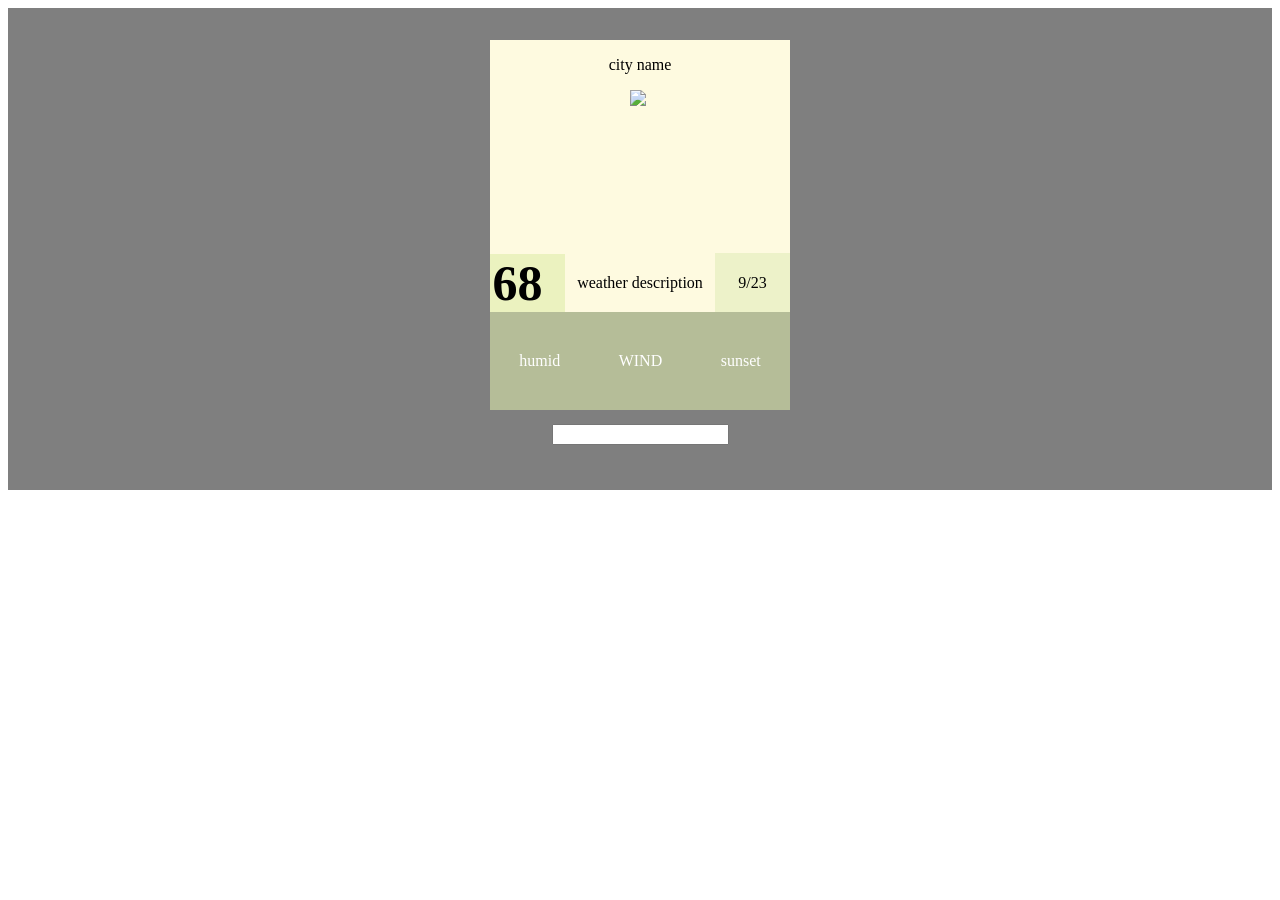
==== index.html @ d4195064 "Rename weatherapp.html to index.html" ====
<!DOCTYPE html>
<html lang="en">


<head> 
	<meta charset="UTF-8" />
	<meta name="viewport" content="width=device-width, initial-scale=1.0" />
	<link rel="stylesheet" href ="weatherapp.css" />
	<link href="weather-icons-wind.min.css" rel = "stylesheet" type="text/css"/>
	<link href="weather-icons.min.css" rel = "stylesheet" type="text/css"/>
</head>

<body>
	<div id =gray >
	<div id = card> 
		<div id = upper>
			
			<p id = cityname> city name</p>
			<div id = image> <img id=icon src = "https://openweathermap.org/payload/api/media/file/10d@2x.png"> </div>
			<div id = box2>
				<div id= temp>68<span><i class = "wi wi-fahrenheit"> </i></span></div>
				<div id=description> weather description</div>
				<div id = date> 9/23</div> 
			</div>

			<div id = lower>
				<div id = hum><span><i class = "wi wi-humidity"> </i></span><span id=hum2>humid</span></div>
				<div id = wspeed> <span> <i class = "wi wi-strong-wind"></i></span><span  id  =  wspeed2>WIND</span></div>
				<div id = sunset><span><i class = "wi wi-sunset"></i></span><span  id = sunset2>sunset</span></div>
			</div>
		</div>
		
	
	</div>
		<input type = "text" id = searchcity> 
	</div>
	<script src = "weatherapp.js"></script>
</body>
---- weatherapp.css ----
body{
	display:flex;
	justify-content:center; 
	/* box-sizing:border-box; */
	background-image:url("https://r2.chiikawawallpaper.com/wallpaper/wallpaper/4k/20250903210150_3b3ded43c00a4ef1e03bc247a437e7eb-1920.jpg");
background-size:100%;
}
#cityname{
	display:flex;
	align-items:center;
	justify-content: center;
	width:100%;
}
#gray{
	display:flex;
	justify-content:center;
	background-color:rgba(0,0,0,.5);
	width:100%;
	padding:1em;  
	align-items:center;
	flex-direction:column;
	height:450px;
}
#card {
	border-radius:50px;
	display:flex;
	width:300px;
	height:370px;
	
	background-color:white;
	
	
}

#upper {
	display:flex;
	flex-direction:column;
	background-color: #FEFAE0; 
	
	
}

#image{
	width:295px;
	height:166px;
	display:flex;
	
	justify-content: center;
}

#box2{
	display:flex;
	height:60px;
	width:300px;
	justify-content: center;
	align-items:center;
}
#temp{
	
	background-color:#ebf2bf;
	display:flex;
	justify-content: center;
	font-weight:700;
	font-size:50px;
	width:25%;
	
	
	
}
#temp span i{
	font-size:30px;
	
}
#temp span{
	
	width:20px;
}
#description{
	
	width:50%;
	
	display:flex;
	justify-content: center;
	
	

}
#date{
	height:100%;
	width:25%;
	background-color: #edf2c9;
	display:flex;
	justify-content: center;
	align-items: center; 
	
	
}

#lower{
	display:flex;
	height:100px;
	justify-content:space-evenly;
	background-color: #b5bd98; 
	color:white; 
	
}

#hum{
	display:flex;
	justify-content: center;
	align-items: center;
	flex-grow:1;
}

#wspeed{
	display:flex;
	justify-content: center;
	align-items: center;
	flex-grow:1;
}

#sunset{
	display:flex;
	justify-content: center;
	align-items: center;
	flex-grow:1;
}

#searchcity{
	margin:1em; 
}
---- weather-icons-wind.min.css ----
@font-face{font-family:weathericons;src:url(../font/weathericons-regular-webfont.eot);src:url(../font/weathericons-regular-webfont.eot?#iefix)format('embedded-opentype'),url(../font/weathericons-regular-webfont.woff2)format('woff2'),url(../font/weathericons-regular-webfont.woff)format('woff'),url(../font/weathericons-regular-webfont.ttf)format('truetype'),url(../font/weathericons-regular-webfont.svg#weather_iconsregular)format('svg');font-weight:400;font-style:normal}.wi{display:inline-block;font-family:weathericons;font-style:normal;font-weight:400;line-height:1;-webkit-font-smoothing:antialiased;-moz-osx-font-smoothing:grayscale}.wi-fw{text-align:center;width:1.4em}.wi-rotate-90{filter:progid:DXImageTransform.Microsoft.BasicImage(rotation=1);-webkit-transform:rotate(90deg);-ms-transform:rotate(90deg);transform:rotate(90deg)}.wi-rotate-180{filter:progid:DXImageTransform.Microsoft.BasicImage(rotation=2);-webkit-transform:rotate(180deg);-ms-transform:rotate(180deg);transform:rotate(180deg)}.wi-rotate-270{filter:progid:DXImageTransform.Microsoft.BasicImage(rotation=3);-webkit-transform:rotate(270deg);-ms-transform:rotate(270deg);transform:rotate(270deg)}.wi-flip-horizontal{filter:progid:DXImageTransform.Microsoft.BasicImage(rotation=0, mirror=1);-webkit-transform:scale(-1,1);-ms-transform:scale(-1,1);transform:scale(-1,1)}.wi-flip-vertical{filter:progid:DXImageTransform.Microsoft.BasicImage(rotation=2, mirror=1);-webkit-transform:scale(1,-1);-ms-transform:scale(1,-1);transform:scale(1,-1)}.wi-wind:before{content:"\f0b1"}.wi-wind.towards-0-deg{-webkit-transform:rotate(0);-moz-transform:rotate(0);-ms-transform:rotate(0);-o-transform:rotate(0);transform:rotate(0)}.wi-wind.towards-1-deg{-webkit-transform:rotate(1deg);-moz-transform:rotate(1deg);-ms-transform:rotate(1deg);-o-transform:rotate(1deg);transform:rotate(1deg)}.wi-wind.towards-2-deg{-webkit-transform:rotate(2deg);-moz-transform:rotate(2deg);-ms-transform:rotate(2deg);-o-transform:rotate(2deg);transform:rotate(2deg)}.wi-wind.towards-3-deg{-webkit-transform:rotate(3deg);-moz-transform:rotate(3deg);-ms-transform:rotate(3deg);-o-transform:rotate(3deg);transform:rotate(3deg)}.wi-wind.towards-4-deg{-webkit-transform:rotate(4deg);-moz-transform:rotate(4deg);-ms-transform:rotate(4deg);-o-transform:rotate(4deg);transform:rotate(4deg)}.wi-wind.towards-5-deg{-webkit-transform:rotate(5deg);-moz-transform:rotate(5deg);-ms-transform:rotate(5deg);-o-transform:rotate(5deg);transform:rotate(5deg)}.wi-wind.towards-6-deg{-webkit-transform:rotate(6deg);-moz-transform:rotate(6deg);-ms-transform:rotate(6deg);-o-transform:rotate(6deg);transform:rotate(6deg)}.wi-wind.towards-7-deg{-webkit-transform:rotate(7deg);-moz-transform:rotate(7deg);-ms-transform:rotate(7deg);-o-transform:rotate(7deg);transform:rotate(7deg)}.wi-wind.towards-8-deg{-webkit-transform:rotate(8deg);-moz-transform:rotate(8deg);-ms-transform:rotate(8deg);-o-transform:rotate(8deg);transform:rotate(8deg)}.wi-wind.towards-9-deg{-webkit-transform:rotate(9deg);-moz-transform:rotate(9deg);-ms-transform:rotate(9deg);-o-transform:rotate(9deg);transform:rotate(9deg)}.wi-wind.towards-10-deg{-webkit-transform:rotate(10deg);-moz-transform:rotate(10deg);-ms-transform:rotate(10deg);-o-transform:rotate(10deg);transform:rotate(10deg)}.wi-wind.towards-11-deg{-webkit-transform:rotate(11deg);-moz-transform:rotate(11deg);-ms-transform:rotate(11deg);-o-transform:rotate(11deg);transform:rotate(11deg)}.wi-wind.towards-12-deg{-webkit-transform:rotate(12deg);-moz-transform:rotate(12deg);-ms-transform:rotate(12deg);-o-transform:rotate(12deg);transform:rotate(12deg)}.wi-wind.towards-13-deg{-webkit-transform:rotate(13deg);-moz-transform:rotate(13deg);-ms-transform:rotate(13deg);-o-transform:rotate(13deg);transform:rotate(13deg)}.wi-wind.towards-14-deg{-webkit-transform:rotate(14deg);-moz-transform:rotate(14deg);-ms-transform:rotate(14deg);-o-transform:rotate(14deg);transform:rotate(14deg)}.wi-wind.towards-15-deg{-webkit-transform:rotate(15deg);-moz-transform:rotate(15deg);-ms-transform:rotate(15deg);-o-transform:rotate(15deg);transform:rotate(15deg)}.wi-wind.towards-16-deg{-webkit-transform:rotate(16deg);-moz-transform:rotate(16deg);-ms-transform:rotate(16deg);-o-transform:rotate(16deg);transform:rotate(16deg)}.wi-wind.towards-17-deg{-webkit-transform:rotate(17deg);-moz-transform:rotate(17deg);-ms-transform:rotate(17deg);-o-transform:rotate(17deg);transform:rotate(17deg)}.wi-wind.towards-18-deg{-webkit-transform:rotate(18deg);-moz-transform:rotate(18deg);-ms-transform:rotate(18deg);-o-transform:rotate(18deg);transform:rotate(18deg)}.wi-wind.towards-19-deg{-webkit-transform:rotate(19deg);-moz-transform:rotate(19deg);-ms-transform:rotate(19deg);-o-transform:rotate(19deg);transform:rotate(19deg)}.wi-wind.towards-20-deg{-webkit-transform:rotate(20deg);-moz-transform:rotate(20deg);-ms-transform:rotate(20deg);-o-transform:rotate(20deg);transform:rotate(20deg)}.wi-wind.towards-21-deg{-webkit-transform:rotate(21deg);-moz-transform:rotate(21deg);-ms-transform:rotate(21deg);-o-transform:rotate(21deg);transform:rotate(21deg)}.wi-wind.towards-22-deg{-webkit-transform:rotate(22deg);-moz-transform:rotate(22deg);-ms-transform:rotate(22deg);-o-transform:rotate(22deg);transform:rotate(22deg)}.wi-wind.towards-23-deg{-webkit-transform:rotate(23deg);-moz-transform:rotate(23deg);-ms-transform:rotate(23deg);-o-transform:rotate(23deg);transform:rotate(23deg)}.wi-wind.towards-24-deg{-webkit-transform:rotate(24deg);-moz-transform:rotate(24deg);-ms-transform:rotate(24deg);-o-transform:rotate(24deg);transform:rotate(24deg)}.wi-wind.towards-25-deg{-webkit-transform:rotate(25deg);-moz-transform:rotate(25deg);-ms-transform:rotate(25deg);-o-transform:rotate(25deg);transform:rotate(25deg)}.wi-wind.towards-26-deg{-webkit-transform:rotate(26deg);-moz-transform:rotate(26deg);-ms-transform:rotate(26deg);-o-transform:rotate(26deg);transform:rotate(26deg)}.wi-wind.towards-27-deg{-webkit-transform:rotate(27deg);-moz-transform:rotate(27deg);-ms-transform:rotate(27deg);-o-transform:rotate(27deg);transform:rotate(27deg)}.wi-wind.towards-28-deg{-webkit-transform:rotate(28deg);-moz-transform:rotate(28deg);-ms-transform:rotate(28deg);-o-transform:rotate(28deg);transform:rotate(28deg)}.wi-wind.towards-29-deg{-webkit-transform:rotate(29deg);-moz-transform:rotate(29deg);-ms-transform:rotate(29deg);-o-transform:rotate(29deg);transform:rotate(29deg)}.wi-wind.towards-30-deg{-webkit-transform:rotate(30deg);-moz-transform:rotate(30deg);-ms-transform:rotate(30deg);-o-transform:rotate(30deg);transform:rotate(30deg)}.wi-wind.towards-31-deg{-webkit-transform:rotate(31deg);-moz-transform:rotate(31deg);-ms-transform:rotate(31deg);-o-transform:rotate(31deg);transform:rotate(31deg)}.wi-wind.towards-32-deg{-webkit-transform:rotate(32deg);-moz-transform:rotate(32deg);-ms-transform:rotate(32deg);-o-transform:rotate(32deg);transform:rotate(32deg)}.wi-wind.towards-33-deg{-webkit-transform:rotate(33deg);-moz-transform:rotate(33deg);-ms-transform:rotate(33deg);-o-transform:rotate(33deg);transform:rotate(33deg)}.wi-wind.towards-34-deg{-webkit-transform:rotate(34deg);-moz-transform:rotate(34deg);-ms-transform:rotate(34deg);-o-transform:rotate(34deg);transform:rotate(34deg)}.wi-wind.towards-35-deg{-webkit-transform:rotate(35deg);-moz-transform:rotate(35deg);-ms-transform:rotate(35deg);-o-transform:rotate(35deg);transform:rotate(35deg)}.wi-wind.towards-36-deg{-webkit-transform:rotate(36deg);-moz-transform:rotate(36deg);-ms-transform:rotate(36deg);-o-transform:rotate(36deg);transform:rotate(36deg)}.wi-wind.towards-37-deg{-webkit-transform:rotate(37deg);-moz-transform:rotate(37deg);-ms-transform:rotate(37deg);-o-transform:rotate(37deg);transform:rotate(37deg)}.wi-wind.towards-38-deg{-webkit-transform:rotate(38deg);-moz-transform:rotate(38deg);-ms-transform:rotate(38deg);-o-transform:rotate(38deg);transform:rotate(38deg)}.wi-wind.towards-39-deg{-webkit-transform:rotate(39deg);-moz-transform:rotate(39deg);-ms-transform:rotate(39deg);-o-transform:rotate(39deg);transform:rotate(39deg)}.wi-wind.towards-40-deg{-webkit-transform:rotate(40deg);-moz-transform:rotate(40deg);-ms-transform:rotate(40deg);-o-transform:rotate(40deg);transform:rotate(40deg)}.wi-wind.towards-41-deg{-webkit-transform:rotate(41deg);-moz-transform:rotate(41deg);-ms-transform:rotate(41deg);-o-transform:rotate(41deg);transform:rotate(41deg)}.wi-wind.towards-42-deg{-webkit-transform:rotate(42deg);-moz-transform:rotate(42deg);-ms-transform:rotate(42deg);-o-transform:rotate(42deg);transform:rotate(42deg)}.wi-wind.towards-43-deg{-webkit-transform:rotate(43deg);-moz-transform:rotate(43deg);-ms-transform:rotate(43deg);-o-transform:rotate(43deg);transform:rotate(43deg)}.wi-wind.towards-44-deg{-webkit-transform:rotate(44deg);-moz-transform:rotate(44deg);-ms-transform:rotate(44deg);-o-transform:rotate(44deg);transform:rotate(44deg)}.wi-wind.towards-45-deg{-webkit-transform:rotate(45deg);-moz-transform:rotate(45deg);-ms-transform:rotate(45deg);-o-transform:rotate(45deg);transform:rotate(45deg)}.wi-wind.towards-46-deg{-webkit-transform:rotate(46deg);-moz-transform:rotate(46deg);-ms-transform:rotate(46deg);-o-transform:rotate(46deg);transform:rotate(46deg)}.wi-wind.towards-47-deg{-webkit-transform:rotate(47deg);-moz-transform:rotate(47deg);-ms-transform:rotate(47deg);-o-transform:rotate(47deg);transform:rotate(47deg)}.wi-wind.towards-48-deg{-webkit-transform:rotate(48deg);-moz-transform:rotate(48deg);-ms-transform:rotate(48deg);-o-transform:rotate(48deg);transform:rotate(48deg)}.wi-wind.towards-49-deg{-webkit-transform:rotate(49deg);-moz-transform:rotate(49deg);-ms-transform:rotate(49deg);-o-transform:rotate(49deg);transform:rotate(49deg)}.wi-wind.towards-50-deg{-webkit-transform:rotate(50deg);-moz-transform:rotate(50deg);-ms-transform:rotate(50deg);-o-transform:rotate(50deg);transform:rotate(50deg)}.wi-wind.towards-51-deg{-webkit-transform:rotate(51deg);-moz-transform:rotate(51deg);-ms-transform:rotate(51deg);-o-transform:rotate(51deg);transform:rotate(51deg)}.wi-wind.towards-52-deg{-webkit-transform:rotate(52deg);-moz-transform:rotate(52deg);-ms-transform:rotate(52deg);-o-transform:rotate(52deg);transform:rotate(52deg)}.wi-wind.towards-53-deg{-webkit-transform:rotate(53deg);-moz-transform:rotate(53deg);-ms-transform:rotate(53deg);-o-transform:rotate(53deg);transform:rotate(53deg)}.wi-wind.towards-54-deg{-webkit-transform:rotate(54deg);-moz-transform:rotate(54deg);-ms-transform:rotate(54deg);-o-transform:rotate(54deg);transform:rotate(54deg)}.wi-wind.towards-55-deg{-webkit-transform:rotate(55deg);-moz-transform:rotate(55deg);-ms-transform:rotate(55deg);-o-transform:rotate(55deg);transform:rotate(55deg)}.wi-wind.towards-56-deg{-webkit-transform:rotate(56deg);-moz-transform:rotate(56deg);-ms-transform:rotate(56deg);-o-transform:rotate(56deg);transform:rotate(56deg)}.wi-wind.towards-57-deg{-webkit-transform:rotate(57deg);-moz-transform:rotate(57deg);-ms-transform:rotate(57deg);-o-transform:rotate(57deg);transform:rotate(57deg)}.wi-wind.towards-58-deg{-webkit-transform:rotate(58deg);-moz-transform:rotate(58deg);-ms-transform:rotate(58deg);-o-transform:rotate(58deg);transform:rotate(58deg)}.wi-wind.towards-59-deg{-webkit-transform:rotate(59deg);-moz-transform:rotate(59deg);-ms-transform:rotate(59deg);-o-transform:rotate(59deg);transform:rotate(59deg)}.wi-wind.towards-60-deg{-webkit-transform:rotate(60deg);-moz-transform:rotate(60deg);-ms-transform:rotate(60deg);-o-transform:rotate(60deg);transform:rotate(60deg)}.wi-wind.towards-61-deg{-webkit-transform:rotate(61deg);-moz-transform:rotate(61deg);-ms-transform:rotate(61deg);-o-transform:rotate(61deg);transform:rotate(61deg)}.wi-wind.towards-62-deg{-webkit-transform:rotate(62deg);-moz-transform:rotate(62deg);-ms-transform:rotate(62deg);-o-transform:rotate(62deg);transform:rotate(62deg)}.wi-wind.towards-63-deg{-webkit-transform:rotate(63deg);-moz-transform:rotate(63deg);-ms-transform:rotate(63deg);-o-transform:rotate(63deg);transform:rotate(63deg)}.wi-wind.towards-64-deg{-webkit-transform:rotate(64deg);-moz-transform:rotate(64deg);-ms-transform:rotate(64deg);-o-transform:rotate(64deg);transform:rotate(64deg)}.wi-wind.towards-65-deg{-webkit-transform:rotate(65deg);-moz-transform:rotate(65deg);-ms-transform:rotate(65deg);-o-transform:rotate(65deg);transform:rotate(65deg)}.wi-wind.towards-66-deg{-webkit-transform:rotate(66deg);-moz-transform:rotate(66deg);-ms-transform:rotate(66deg);-o-transform:rotate(66deg);transform:rotate(66deg)}.wi-wind.towards-67-deg{-webkit-transform:rotate(67deg);-moz-transform:rotate(67deg);-ms-transform:rotate(67deg);-o-transform:rotate(67deg);transform:rotate(67deg)}.wi-wind.towards-68-deg{-webkit-transform:rotate(68deg);-moz-transform:rotate(68deg);-ms-transform:rotate(68deg);-o-transform:rotate(68deg);transform:rotate(68deg)}.wi-wind.towards-69-deg{-webkit-transform:rotate(69deg);-moz-transform:rotate(69deg);-ms-transform:rotate(69deg);-o-transform:rotate(69deg);transform:rotate(69deg)}.wi-wind.towards-70-deg{-webkit-transform:rotate(70deg);-moz-transform:rotate(70deg);-ms-transform:rotate(70deg);-o-transform:rotate(70deg);transform:rotate(70deg)}.wi-wind.towards-71-deg{-webkit-transform:rotate(71deg);-moz-transform:rotate(71deg);-ms-transform:rotate(71deg);-o-transform:rotate(71deg);transform:rotate(71deg)}.wi-wind.towards-72-deg{-webkit-transform:rotate(72deg);-moz-transform:rotate(72deg);-ms-transform:rotate(72deg);-o-transform:rotate(72deg);transform:rotate(72deg)}.wi-wind.towards-73-deg{-webkit-transform:rotate(73deg);-moz-transform:rotate(73deg);-ms-transform:rotate(73deg);-o-transform:rotate(73deg);transform:rotate(73deg)}.wi-wind.towards-74-deg{-webkit-transform:rotate(74deg);-moz-transform:rotate(74deg);-ms-transform:rotate(74deg);-o-transform:rotate(74deg);transform:rotate(74deg)}.wi-wind.towards-75-deg{-webkit-transform:rotate(75deg);-moz-transform:rotate(75deg);-ms-transform:rotate(75deg);-o-transform:rotate(75deg);transform:rotate(75deg)}.wi-wind.towards-76-deg{-webkit-transform:rotate(76deg);-moz-transform:rotate(76deg);-ms-transform:rotate(76deg);-o-transform:rotate(76deg);transform:rotate(76deg)}.wi-wind.towards-77-deg{-webkit-transform:rotate(77deg);-moz-transform:rotate(77deg);-ms-transform:rotate(77deg);-o-transform:rotate(77deg);transform:rotate(77deg)}.wi-wind.towards-78-deg{-webkit-transform:rotate(78deg);-moz-transform:rotate(78deg);-ms-transform:rotate(78deg);-o-transform:rotate(78deg);transform:rotate(78deg)}.wi-wind.towards-79-deg{-webkit-transform:rotate(79deg);-moz-transform:rotate(79deg);-ms-transform:rotate(79deg);-o-transform:rotate(79deg);transform:rotate(79deg)}.wi-wind.towards-80-deg{-webkit-transform:rotate(80deg);-moz-transform:rotate(80deg);-ms-transform:rotate(80deg);-o-transform:rotate(80deg);transform:rotate(80deg)}.wi-wind.towards-81-deg{-webkit-transform:rotate(81deg);-moz-transform:rotate(81deg);-ms-transform:rotate(81deg);-o-transform:rotate(81deg);transform:rotate(81deg)}.wi-wind.towards-82-deg{-webkit-transform:rotate(82deg);-moz-transform:rotate(82deg);-ms-transform:rotate(82deg);-o-transform:rotate(82deg);transform:rotate(82deg)}.wi-wind.towards-83-deg{-webkit-transform:rotate(83deg);-moz-transform:rotate(83deg);-ms-transform:rotate(83deg);-o-transform:rotate(83deg);transform:rotate(83deg)}.wi-wind.towards-84-deg{-webkit-transform:rotate(84deg);-moz-transform:rotate(84deg);-ms-transform:rotate(84deg);-o-transform:rotate(84deg);transform:rotate(84deg)}.wi-wind.towards-85-deg{-webkit-transform:rotate(85deg);-moz-transform:rotate(85deg);-ms-transform:rotate(85deg);-o-transform:rotate(85deg);transform:rotate(85deg)}.wi-wind.towards-86-deg{-webkit-transform:rotate(86deg);-moz-transform:rotate(86deg);-ms-transform:rotate(86deg);-o-transform:rotate(86deg);transform:rotate(86deg)}.wi-wind.towards-87-deg{-webkit-transform:rotate(87deg);-moz-transform:rotate(87deg);-ms-transform:rotate(87deg);-o-transform:rotate(87deg);transform:rotate(87deg)}.wi-wind.towards-88-deg{-webkit-transform:rotate(88deg);-moz-transform:rotate(88deg);-ms-transform:rotate(88deg);-o-transform:rotate(88deg);transform:rotate(88deg)}.wi-wind.towards-89-deg{-webkit-transform:rotate(89deg);-moz-transform:rotate(89deg);-ms-transform:rotate(89deg);-o-transform:rotate(89deg);transform:rotate(89deg)}.wi-wind.towards-90-deg{-webkit-transform:rotate(90deg);-moz-transform:rotate(90deg);-ms-transform:rotate(90deg);-o-transform:rotate(90deg);transform:rotate(90deg)}.wi-wind.towards-91-deg{-webkit-transform:rotate(91deg);-moz-transform:rotate(91deg);-ms-transform:rotate(91deg);-o-transform:rotate(91deg);transform:rotate(91deg)}.wi-wind.towards-92-deg{-webkit-transform:rotate(92deg);-moz-transform:rotate(92deg);-ms-transform:rotate(92deg);-o-transform:rotate(92deg);transform:rotate(92deg)}.wi-wind.towards-93-deg{-webkit-transform:rotate(93deg);-moz-transform:rotate(93deg);-ms-transform:rotate(93deg);-o-transform:rotate(93deg);transform:rotate(93deg)}.wi-wind.towards-94-deg{-webkit-transform:rotate(94deg);-moz-transform:rotate(94deg);-ms-transform:rotate(94deg);-o-transform:rotate(94deg);transform:rotate(94deg)}.wi-wind.towards-95-deg{-webkit-transform:rotate(95deg);-moz-transform:rotate(95deg);-ms-transform:rotate(95deg);-o-transform:rotate(95deg);transform:rotate(95deg)}.wi-wind.towards-96-deg{-webkit-transform:rotate(96deg);-moz-transform:rotate(96deg);-ms-transform:rotate(96deg);-o-transform:rotate(96deg);transform:rotate(96deg)}.wi-wind.towards-97-deg{-webkit-transform:rotate(97deg);-moz-transform:rotate(97deg);-ms-transform:rotate(97deg);-o-transform:rotate(97deg);transform:rotate(97deg)}.wi-wind.towards-98-deg{-webkit-transform:rotate(98deg);-moz-transform:rotate(98deg);-ms-transform:rotate(98deg);-o-transform:rotate(98deg);transform:rotate(98deg)}.wi-wind.towards-99-deg{-webkit-transform:rotate(99deg);-moz-transform:rotate(99deg);-ms-transform:rotate(99deg);-o-transform:rotate(99deg);transform:rotate(99deg)}.wi-wind.towards-100-deg{-webkit-transform:rotate(100deg);-moz-transform:rotate(100deg);-ms-transform:rotate(100deg);-o-transform:rotate(100deg);transform:rotate(100deg)}.wi-wind.towards-101-deg{-webkit-transform:rotate(101deg);-moz-transform:rotate(101deg);-ms-transform:rotate(101deg);-o-transform:rotate(101deg);transform:rotate(101deg)}.wi-wind.towards-102-deg{-webkit-transform:rotate(102deg);-moz-transform:rotate(102deg);-ms-transform:rotate(102deg);-o-transform:rotate(102deg);transform:rotate(102deg)}.wi-wind.towards-103-deg{-webkit-transform:rotate(103deg);-moz-transform:rotate(103deg);-ms-transform:rotate(103deg);-o-transform:rotate(103deg);transform:rotate(103deg)}.wi-wind.towards-104-deg{-webkit-transform:rotate(104deg);-moz-transform:rotate(104deg);-ms-transform:rotate(104deg);-o-transform:rotate(104deg);transform:rotate(104deg)}.wi-wind.towards-105-deg{-webkit-transform:rotate(105deg);-moz-transform:rotate(105deg);-ms-transform:rotate(105deg);-o-transform:rotate(105deg);transform:rotate(105deg)}.wi-wind.towards-106-deg{-webkit-transform:rotate(106deg);-moz-transform:rotate(106deg);-ms-transform:rotate(106deg);-o-transform:rotate(106deg);transform:rotate(106deg)}.wi-wind.towards-107-deg{-webkit-transform:rotate(107deg);-moz-transform:rotate(107deg);-ms-transform:rotate(107deg);-o-transform:rotate(107deg);transform:rotate(107deg)}.wi-wind.towards-108-deg{-webkit-transform:rotate(108deg);-moz-transform:rotate(108deg);-ms-transform:rotate(108deg);-o-transform:rotate(108deg);transform:rotate(108deg)}.wi-wind.towards-109-deg{-webkit-transform:rotate(109deg);-moz-transform:rotate(109deg);-ms-transform:rotate(109deg);-o-transform:rotate(109deg);transform:rotate(109deg)}.wi-wind.towards-110-deg{-webkit-transform:rotate(110deg);-moz-transform:rotate(110deg);-ms-transform:rotate(110deg);-o-transform:rotate(110deg);transform:rotate(110deg)}.wi-wind.towards-111-deg{-webkit-transform:rotate(111deg);-moz-transform:rotate(111deg);-ms-transform:rotate(111deg);-o-transform:rotate(111deg);transform:rotate(111deg)}.wi-wind.towards-112-deg{-webkit-transform:rotate(112deg);-moz-transform:rotate(112deg);-ms-transform:rotate(112deg);-o-transform:rotate(112deg);transform:rotate(112deg)}.wi-wind.towards-113-deg{-webkit-transform:rotate(113deg);-moz-transform:rotate(113deg);-ms-transform:rotate(113deg);-o-transform:rotate(113deg);transform:rotate(113deg)}.wi-wind.towards-114-deg{-webkit-transform:rotate(114deg);-moz-transform:rotate(114deg);-ms-transform:rotate(114deg);-o-transform:rotate(114deg);transform:rotate(114deg)}.wi-wind.towards-115-deg{-webkit-transform:rotate(115deg);-moz-transform:rotate(115deg);-ms-transform:rotate(115deg);-o-transform:rotate(115deg);transform:rotate(115deg)}.wi-wind.towards-116-deg{-webkit-transform:rotate(116deg);-moz-transform:rotate(116deg);-ms-transform:rotate(116deg);-o-transform:rotate(116deg);transform:rotate(116deg)}.wi-wind.towards-117-deg{-webkit-transform:rotate(117deg);-moz-transform:rotate(117deg);-ms-transform:rotate(117deg);-o-transform:rotate(117deg);transform:rotate(117deg)}.wi-wind.towards-118-deg{-webkit-transform:rotate(118deg);-moz-transform:rotate(118deg);-ms-transform:rotate(118deg);-o-transform:rotate(118deg);transform:rotate(118deg)}.wi-wind.towards-119-deg{-webkit-transform:rotate(119deg);-moz-transform:rotate(119deg);-ms-transform:rotate(119deg);-o-transform:rotate(119deg);transform:rotate(119deg)}.wi-wind.towards-120-deg{-webkit-transform:rotate(120deg);-moz-transform:rotate(120deg);-ms-transform:rotate(120deg);-o-transform:rotate(120deg);transform:rotate(120deg)}.wi-wind.towards-121-deg{-webkit-transform:rotate(121deg);-moz-transform:rotate(121deg);-ms-transform:rotate(121deg);-o-transform:rotate(121deg);transform:rotate(121deg)}.wi-wind.towards-122-deg{-webkit-transform:rotate(122deg);-moz-transform:rotate(122deg);-ms-transform:rotate(122deg);-o-transform:rotate(122deg);transform:rotate(122deg)}.wi-wind.towards-123-deg{-webkit-transform:rotate(123deg);-moz-transform:rotate(123deg);-ms-transform:rotate(123deg);-o-transform:rotate(123deg);transform:rotate(123deg)}.wi-wind.towards-124-deg{-webkit-transform:rotate(124deg);-moz-transform:rotate(124deg);-ms-transform:rotate(124deg);-o-transform:rotate(124deg);transform:rotate(124deg)}.wi-wind.towards-125-deg{-webkit-transform:rotate(125deg);-moz-transform:rotate(125deg);-ms-transform:rotate(125deg);-o-transform:rotate(125deg);transform:rotate(125deg)}.wi-wind.towards-126-deg{-webkit-transform:rotate(126deg);-moz-transform:rotate(126deg);-ms-transform:rotate(126deg);-o-transform:rotate(126deg);transform:rotate(126deg)}.wi-wind.towards-127-deg{-webkit-transform:rotate(127deg);-moz-transform:rotate(127deg);-ms-transform:rotate(127deg);-o-transform:rotate(127deg);transform:rotate(127deg)}.wi-wind.towards-128-deg{-webkit-transform:rotate(128deg);-moz-transform:rotate(128deg);-ms-transform:rotate(128deg);-o-transform:rotate(128deg);transform:rotate(128deg)}.wi-wind.towards-129-deg{-webkit-transform:rotate(129deg);-moz-transform:rotate(129deg);-ms-transform:rotate(129deg);-o-transform:rotate(129deg);transform:rotate(129deg)}.wi-wind.towards-130-deg{-webkit-transform:rotate(130deg);-moz-transform:rotate(130deg);-ms-transform:rotate(130deg);-o-transform:rotate(130deg);transform:rotate(130deg)}.wi-wind.towards-131-deg{-webkit-transform:rotate(131deg);-moz-transform:rotate(131deg);-ms-transform:rotate(131deg);-o-transform:rotate(131deg);transform:rotate(131deg)}.wi-wind.towards-132-deg{-webkit-transform:rotate(132deg);-moz-transform:rotate(132deg);-ms-transform:rotate(132deg);-o-transform:rotate(132deg);transform:rotate(132deg)}.wi-wind.towards-133-deg{-webkit-transform:rotate(133deg);-moz-transform:rotate(133deg);-ms-transform:rotate(133deg);-o-transform:rotate(133deg);transform:rotate(133deg)}.wi-wind.towards-134-deg{-webkit-transform:rotate(134deg);-moz-transform:rotate(134deg);-ms-transform:rotate(134deg);-o-transform:rotate(134deg);transform:rotate(134deg)}.wi-wind.towards-135-deg{-webkit-transform:rotate(135deg);-moz-transform:rotate(135deg);-ms-transform:rotate(135deg);-o-transform:rotate(135deg);transform:rotate(135deg)}.wi-wind.towards-136-deg{-webkit-transform:rotate(136deg);-moz-transform:rotate(136deg);-ms-transform:rotate(136deg);-o-transform:rotate(136deg);transform:rotate(136deg)}.wi-wind.towards-137-deg{-webkit-transform:rotate(137deg);-moz-transform:rotate(137deg);-ms-transform:rotate(137deg);-o-transform:rotate(137deg);transform:rotate(137deg)}.wi-wind.towards-138-deg{-webkit-transform:rotate(138deg);-moz-transform:rotate(138deg);-ms-transform:rotate(138deg);-o-transform:rotate(138deg);transform:rotate(138deg)}.wi-wind.towards-139-deg{-webkit-transform:rotate(139deg);-moz-transform:rotate(139deg);-ms-transform:rotate(139deg);-o-transform:rotate(139deg);transform:rotate(139deg)}.wi-wind.towards-140-deg{-webkit-transform:rotate(140deg);-moz-transform:rotate(140deg);-ms-transform:rotate(140deg);-o-transform:rotate(140deg);transform:rotate(140deg)}.wi-wind.towards-141-deg{-webkit-transform:rotate(141deg);-moz-transform:rotate(141deg);-ms-transform:rotate(141deg);-o-transform:rotate(141deg);transform:rotate(141deg)}.wi-wind.towards-142-deg{-webkit-transform:rotate(142deg);-moz-transform:rotate(142deg);-ms-transform:rotate(142deg);-o-transform:rotate(142deg);transform:rotate(142deg)}.wi-wind.towards-143-deg{-webkit-transform:rotate(143deg);-moz-transform:rotate(143deg);-ms-transform:rotate(143deg);-o-transform:rotate(143deg);transform:rotate(143deg)}.wi-wind.towards-144-deg{-webkit-transform:rotate(144deg);-moz-transform:rotate(144deg);-ms-transform:rotate(144deg);-o-transform:rotate(144deg);transform:rotate(144deg)}.wi-wind.towards-145-deg{-webkit-transform:rotate(145deg);-moz-transform:rotate(145deg);-ms-transform:rotate(145deg);-o-transform:rotate(145deg);transform:rotate(145deg)}.wi-wind.towards-146-deg{-webkit-transform:rotate(146deg);-moz-transform:rotate(146deg);-ms-transform:rotate(146deg);-o-transform:rotate(146deg);transform:rotate(146deg)}.wi-wind.towards-147-deg{-webkit-transform:rotate(147deg);-moz-transform:rotate(147deg);-ms-transform:rotate(147deg);-o-transform:rotate(147deg);transform:rotate(147deg)}.wi-wind.towards-148-deg{-webkit-transform:rotate(148deg);-moz-transform:rotate(148deg);-ms-transform:rotate(148deg);-o-transform:rotate(148deg);transform:rotate(148deg)}.wi-wind.towards-149-deg{-webkit-transform:rotate(149deg);-moz-transform:rotate(149deg);-ms-transform:rotate(149deg);-o-transform:rotate(149deg);transform:rotate(149deg)}.wi-wind.towards-150-deg{-webkit-transform:rotate(150deg);-moz-transform:rotate(150deg);-ms-transform:rotate(150deg);-o-transform:rotate(150deg);transform:rotate(150deg)}.wi-wind.towards-151-deg{-webkit-transform:rotate(151deg);-moz-transform:rotate(151deg);-ms-transform:rotate(151deg);-o-transform:rotate(151deg);transform:rotate(151deg)}.wi-wind.towards-152-deg{-webkit-transform:rotate(152deg);-moz-transform:rotate(152deg);-ms-transform:rotate(152deg);-o-transform:rotate(152deg);transform:rotate(152deg)}.wi-wind.towards-153-deg{-webkit-transform:rotate(153deg);-moz-transform:rotate(153deg);-ms-transform:rotate(153deg);-o-transform:rotate(153deg);transform:rotate(153deg)}.wi-wind.towards-154-deg{-webkit-transform:rotate(154deg);-moz-transform:rotate(154deg);-ms-transform:rotate(154deg);-o-transform:rotate(154deg);transform:rotate(154deg)}.wi-wind.towards-155-deg{-webkit-transform:rotate(155deg);-moz-transform:rotate(155deg);-ms-transform:rotate(155deg);-o-transform:rotate(155deg);transform:rotate(155deg)}.wi-wind.towards-156-deg{-webkit-transform:rotate(156deg);-moz-transform:rotate(156deg);-ms-transform:rotate(156deg);-o-transform:rotate(156deg);transform:rotate(156deg)}.wi-wind.towards-157-deg{-webkit-transform:rotate(157deg);-moz-transform:rotate(157deg);-ms-transform:rotate(157deg);-o-transform:rotate(157deg);transform:rotate(157deg)}.wi-wind.towards-158-deg{-webkit-transform:rotate(158deg);-moz-transform:rotate(158deg);-ms-transform:rotate(158deg);-o-transform:rotate(158deg);transform:rotate(158deg)}.wi-wind.towards-159-deg{-webkit-transform:rotate(159deg);-moz-transform:rotate(159deg);-ms-transform:rotate(159deg);-o-transform:rotate(159deg);transform:rotate(159deg)}.wi-wind.towards-160-deg{-webkit-transform:rotate(160deg);-moz-transform:rotate(160deg);-ms-transform:rotate(160deg);-o-transform:rotate(160deg);transform:rotate(160deg)}.wi-wind.towards-161-deg{-webkit-transform:rotate(161deg);-moz-transform:rotate(161deg);-ms-transform:rotate(161deg);-o-transform:rotate(161deg);transform:rotate(161deg)}.wi-wind.towards-162-deg{-webkit-transform:rotate(162deg);-moz-transform:rotate(162deg);-ms-transform:rotate(162deg);-o-transform:rotate(162deg);transform:rotate(162deg)}.wi-wind.towards-163-deg{-webkit-transform:rotate(163deg);-moz-transform:rotate(163deg);-ms-transform:rotate(163deg);-o-transform:rotate(163deg);transform:rotate(163deg)}.wi-wind.towards-164-deg{-webkit-transform:rotate(164deg);-moz-transform:rotate(164deg);-ms-transform:rotate(164deg);-o-transform:rotate(164deg);transform:rotate(164deg)}.wi-wind.towards-165-deg{-webkit-transform:rotate(165deg);-moz-transform:rotate(165deg);-ms-transform:rotate(165deg);-o-transform:rotate(165deg);transform:rotate(165deg)}.wi-wind.towards-166-deg{-webkit-transform:rotate(166deg);-moz-transform:rotate(166deg);-ms-transform:rotate(166deg);-o-transform:rotate(166deg);transform:rotate(166deg)}.wi-wind.towards-167-deg{-webkit-transform:rotate(167deg);-moz-transform:rotate(167deg);-ms-transform:rotate(167deg);-o-transform:rotate(167deg);transform:rotate(167deg)}.wi-wind.towards-168-deg{-webkit-transform:rotate(168deg);-moz-transform:rotate(168deg);-ms-transform:rotate(168deg);-o-transform:rotate(168deg);transform:rotate(168deg)}.wi-wind.towards-169-deg{-webkit-transform:rotate(169deg);-moz-transform:rotate(169deg);-ms-transform:rotate(169deg);-o-transform:rotate(169deg);transform:rotate(169deg)}.wi-wind.towards-170-deg{-webkit-transform:rotate(170deg);-moz-transform:rotate(170deg);-ms-transform:rotate(170deg);-o-transform:rotate(170deg);transform:rotate(170deg)}.wi-wind.towards-171-deg{-webkit-transform:rotate(171deg);-moz-transform:rotate(171deg);-ms-transform:rotate(171deg);-o-transform:rotate(171deg);transform:rotate(171deg)}.wi-wind.towards-172-deg{-webkit-transform:rotate(172deg);-moz-transform:rotate(172deg);-ms-transform:rotate(172deg);-o-transform:rotate(172deg);transform:rotate(172deg)}.wi-wind.towards-173-deg{-webkit-transform:rotate(173deg);-moz-transform:rotate(173deg);-ms-transform:rotate(173deg);-o-transform:rotate(173deg);transform:rotate(173deg)}.wi-wind.towards-174-deg{-webkit-transform:rotate(174deg);-moz-transform:rotate(174deg);-ms-transform:rotate(174deg);-o-transform:rotate(174deg);transform:rotate(174deg)}.wi-wind.towards-175-deg{-webkit-transform:rotate(175deg);-moz-transform:rotate(175deg);-ms-transform:rotate(175deg);-o-transform:rotate(175deg);transform:rotate(175deg)}.wi-wind.towards-176-deg{-webkit-transform:rotate(176deg);-moz-transform:rotate(176deg);-ms-transform:rotate(176deg);-o-transform:rotate(176deg);transform:rotate(176deg)}.wi-wind.towards-177-deg{-webkit-transform:rotate(177deg);-moz-transform:rotate(177deg);-ms-transform:rotate(177deg);-o-transform:rotate(177deg);transform:rotate(177deg)}.wi-wind.towards-178-deg{-webkit-transform:rotate(178deg);-moz-transform:rotate(178deg);-ms-transform:rotate(178deg);-o-transform:rotate(178deg);transform:rotate(178deg)}.wi-wind.towards-179-deg{-webkit-transform:rotate(179deg);-moz-transform:rotate(179deg);-ms-transform:rotate(179deg);-o-transform:rotate(179deg);transform:rotate(179deg)}.wi-wind.towards-180-deg{-webkit-transform:rotate(180deg);-moz-transform:rotate(180deg);-ms-transform:rotate(180deg);-o-transform:rotate(180deg);transform:rotate(180deg)}.wi-wind.towards-181-deg{-webkit-transform:rotate(181deg);-moz-transform:rotate(181deg);-ms-transform:rotate(181deg);-o-transform:rotate(181deg);transform:rotate(181deg)}.wi-wind.towards-182-deg{-webkit-transform:rotate(182deg);-moz-transform:rotate(182deg);-ms-transform:rotate(182deg);-o-transform:rotate(182deg);transform:rotate(182deg)}.wi-wind.towards-183-deg{-webkit-transform:rotate(183deg);-moz-transform:rotate(183deg);-ms-transform:rotate(183deg);-o-transform:rotate(183deg);transform:rotate(183deg)}.wi-wind.towards-184-deg{-webkit-transform:rotate(184deg);-moz-transform:rotate(184deg);-ms-transform:rotate(184deg);-o-transform:rotate(184deg);transform:rotate(184deg)}.wi-wind.towards-185-deg{-webkit-transform:rotate(185deg);-moz-transform:rotate(185deg);-ms-transform:rotate(185deg);-o-transform:rotate(185deg);transform:rotate(185deg)}.wi-wind.towards-186-deg{-webkit-transform:rotate(186deg);-moz-transform:rotate(186deg);-ms-transform:rotate(186deg);-o-transform:rotate(186deg);transform:rotate(186deg)}.wi-wind.towards-187-deg{-webkit-transform:rotate(187deg);-moz-transform:rotate(187deg);-ms-transform:rotate(187deg);-o-transform:rotate(187deg);transform:rotate(187deg)}.wi-wind.towards-188-deg{-webkit-transform:rotate(188deg);-moz-transform:rotate(188deg);-ms-transform:rotate(188deg);-o-transform:rotate(188deg);transform:rotate(188deg)}.wi-wind.towards-189-deg{-webkit-transform:rotate(189deg);-moz-transform:rotate(189deg);-ms-transform:rotate(189deg);-o-transform:rotate(189deg);transform:rotate(189deg)}.wi-wind.towards-190-deg{-webkit-transform:rotate(190deg);-moz-transform:rotate(190deg);-ms-transform:rotate(190deg);-o-transform:rotate(190deg);transform:rotate(190deg)}.wi-wind.towards-191-deg{-webkit-transform:rotate(191deg);-moz-transform:rotate(191deg);-ms-transform:rotate(191deg);-o-transform:rotate(191deg);transform:rotate(191deg)}.wi-wind.towards-192-deg{-webkit-transform:rotate(192deg);-moz-transform:rotate(192deg);-ms-transform:rotate(192deg);-o-transform:rotate(192deg);transform:rotate(192deg)}.wi-wind.towards-193-deg{-webkit-transform:rotate(193deg);-moz-transform:rotate(193deg);-ms-transform:rotate(193deg);-o-transform:rotate(193deg);transform:rotate(193deg)}.wi-wind.towards-194-deg{-webkit-transform:rotate(194deg);-moz-transform:rotate(194deg);-ms-transform:rotate(194deg);-o-transform:rotate(194deg);transform:rotate(194deg)}.wi-wind.towards-195-deg{-webkit-transform:rotate(195deg);-moz-transform:rotate(195deg);-ms-transform:rotate(195deg);-o-transform:rotate(195deg);transform:rotate(195deg)}.wi-wind.towards-196-deg{-webkit-transform:rotate(196deg);-moz-transform:rotate(196deg);-ms-transform:rotate(196deg);-o-transform:rotate(196deg);transform:rotate(196deg)}.wi-wind.towards-197-deg{-webkit-transform:rotate(197deg);-moz-transform:rotate(197deg);-ms-transform:rotate(197deg);-o-transform:rotate(197deg);transform:rotate(197deg)}.wi-wind.towards-198-deg{-webkit-transform:rotate(198deg);-moz-transform:rotate(198deg);-ms-transform:rotate(198deg);-o-transform:rotate(198deg);transform:rotate(198deg)}.wi-wind.towards-199-deg{-webkit-transform:rotate(199deg);-moz-transform:rotate(199deg);-ms-transform:rotate(199deg);-o-transform:rotate(199deg);transform:rotate(199deg)}.wi-wind.towards-200-deg{-webkit-transform:rotate(200deg);-moz-transform:rotate(200deg);-ms-transform:rotate(200deg);-o-transform:rotate(200deg);transform:rotate(200deg)}.wi-wind.towards-201-deg{-webkit-transform:rotate(201deg);-moz-transform:rotate(201deg);-ms-transform:rotate(201deg);-o-transform:rotate(201deg);transform:rotate(201deg)}.wi-wind.towards-202-deg{-webkit-transform:rotate(202deg);-moz-transform:rotate(202deg);-ms-transform:rotate(202deg);-o-transform:rotate(202deg);transform:rotate(202deg)}.wi-wind.towards-203-deg{-webkit-transform:rotate(203deg);-moz-transform:rotate(203deg);-ms-transform:rotate(203deg);-o-transform:rotate(203deg);transform:rotate(203deg)}.wi-wind.towards-204-deg{-webkit-transform:rotate(204deg);-moz-transform:rotate(204deg);-ms-transform:rotate(204deg);-o-transform:rotate(204deg);transform:rotate(204deg)}.wi-wind.towards-205-deg{-webkit-transform:rotate(205deg);-moz-transform:rotate(205deg);-ms-transform:rotate(205deg);-o-transform:rotate(205deg);transform:rotate(205deg)}.wi-wind.towards-206-deg{-webkit-transform:rotate(206deg);-moz-transform:rotate(206deg);-ms-transform:rotate(206deg);-o-transform:rotate(206deg);transform:rotate(206deg)}.wi-wind.towards-207-deg{-webkit-transform:rotate(207deg);-moz-transform:rotate(207deg);-ms-transform:rotate(207deg);-o-transform:rotate(207deg);transform:rotate(207deg)}.wi-wind.towards-208-deg{-webkit-transform:rotate(208deg);-moz-transform:rotate(208deg);-ms-transform:rotate(208deg);-o-transform:rotate(208deg);transform:rotate(208deg)}.wi-wind.towards-209-deg{-webkit-transform:rotate(209deg);-moz-transform:rotate(209deg);-ms-transform:rotate(209deg);-o-transform:rotate(209deg);transform:rotate(209deg)}.wi-wind.towards-210-deg{-webkit-transform:rotate(210deg);-moz-transform:rotate(210deg);-ms-transform:rotate(210deg);-o-transform:rotate(210deg);transform:rotate(210deg)}.wi-wind.towards-211-deg{-webkit-transform:rotate(211deg);-moz-transform:rotate(211deg);-ms-transform:rotate(211deg);-o-transform:rotate(211deg);transform:rotate(211deg)}.wi-wind.towards-212-deg{-webkit-transform:rotate(212deg);-moz-transform:rotate(212deg);-ms-transform:rotate(212deg);-o-transform:rotate(212deg);transform:rotate(212deg)}.wi-wind.towards-213-deg{-webkit-transform:rotate(213deg);-moz-transform:rotate(213deg);-ms-transform:rotate(213deg);-o-transform:rotate(213deg);transform:rotate(213deg)}.wi-wind.towards-214-deg{-webkit-transform:rotate(214deg);-moz-transform:rotate(214deg);-ms-transform:rotate(214deg);-o-transform:rotate(214deg);transform:rotate(214deg)}.wi-wind.towards-215-deg{-webkit-transform:rotate(215deg);-moz-transform:rotate(215deg);-ms-transform:rotate(215deg);-o-transform:rotate(215deg);transform:rotate(215deg)}.wi-wind.towards-216-deg{-webkit-transform:rotate(216deg);-moz-transform:rotate(216deg);-ms-transform:rotate(216deg);-o-transform:rotate(216deg);transform:rotate(216deg)}.wi-wind.towards-217-deg{-webkit-transform:rotate(217deg);-moz-transform:rotate(217deg);-ms-transform:rotate(217deg);-o-transform:rotate(217deg);transform:rotate(217deg)}.wi-wind.towards-218-deg{-webkit-transform:rotate(218deg);-moz-transform:rotate(218deg);-ms-transform:rotate(218deg);-o-transform:rotate(218deg);transform:rotate(218deg)}.wi-wind.towards-219-deg{-webkit-transform:rotate(219deg);-moz-transform:rotate(219deg);-ms-transform:rotate(219deg);-o-transform:rotate(219deg);transform:rotate(219deg)}.wi-wind.towards-220-deg{-webkit-transform:rotate(220deg);-moz-transform:rotate(220deg);-ms-transform:rotate(220deg);-o-transform:rotate(220deg);transform:rotate(220deg)}.wi-wind.towards-221-deg{-webkit-transform:rotate(221deg);-moz-transform:rotate(221deg);-ms-transform:rotate(221deg);-o-transform:rotate(221deg);transform:rotate(221deg)}.wi-wind.towards-222-deg{-webkit-transform:rotate(222deg);-moz-transform:rotate(222deg);-ms-transform:rotate(222deg);-o-transform:rotate(222deg);transform:rotate(222deg)}.wi-wind.towards-223-deg{-webkit-transform:rotate(223deg);-moz-transform:rotate(223deg);-ms-transform:rotate(223deg);-o-transform:rotate(223deg);transform:rotate(223deg)}.wi-wind.towards-224-deg{-webkit-transform:rotate(224deg);-moz-transform:rotate(224deg);-ms-transform:rotate(224deg);-o-transform:rotate(224deg);transform:rotate(224deg)}.wi-wind.towards-225-deg{-webkit-transform:rotate(225deg);-moz-transform:rotate(225deg);-ms-transform:rotate(225deg);-o-transform:rotate(225deg);transform:rotate(225deg)}.wi-wind.towards-226-deg{-webkit-transform:rotate(226deg);-moz-transform:rotate(226deg);-ms-transform:rotate(226deg);-o-transform:rotate(226deg);transform:rotate(226deg)}.wi-wind.towards-227-deg{-webkit-transform:rotate(227deg);-moz-transform:rotate(227deg);-ms-transform:rotate(227deg);-o-transform:rotate(227deg);transform:rotate(227deg)}.wi-wind.towards-228-deg{-webkit-transform:rotate(228deg);-moz-transform:rotate(228deg);-ms-transform:rotate(228deg);-o-transform:rotate(228deg);transform:rotate(228deg)}.wi-wind.towards-229-deg{-webkit-transform:rotate(229deg);-moz-transform:rotate(229deg);-ms-transform:rotate(229deg);-o-transform:rotate(229deg);transform:rotate(229deg)}.wi-wind.towards-230-deg{-webkit-transform:rotate(230deg);-moz-transform:rotate(230deg);-ms-transform:rotate(230deg);-o-transform:rotate(230deg);transform:rotate(230deg)}.wi-wind.towards-231-deg{-webkit-transform:rotate(231deg);-moz-transform:rotate(231deg);-ms-transform:rotate(231deg);-o-transform:rotate(231deg);transform:rotate(231deg)}.wi-wind.towards-232-deg{-webkit-transform:rotate(232deg);-moz-transform:rotate(232deg);-ms-transform:rotate(232deg);-o-transform:rotate(232deg);transform:rotate(232deg)}.wi-wind.towards-233-deg{-webkit-transform:rotate(233deg);-moz-transform:rotate(233deg);-ms-transform:rotate(233deg);-o-transform:rotate(233deg);transform:rotate(233deg)}.wi-wind.towards-234-deg{-webkit-transform:rotate(234deg);-moz-transform:rotate(234deg);-ms-transform:rotate(234deg);-o-transform:rotate(234deg);transform:rotate(234deg)}.wi-wind.towards-235-deg{-webkit-transform:rotate(235deg);-moz-transform:rotate(235deg);-ms-transform:rotate(235deg);-o-transform:rotate(235deg);transform:rotate(235deg)}.wi-wind.towards-236-deg{-webkit-transform:rotate(236deg);-moz-transform:rotate(236deg);-ms-transform:rotate(236deg);-o-transform:rotate(236deg);transform:rotate(236deg)}.wi-wind.towards-237-deg{-webkit-transform:rotate(237deg);-moz-transform:rotate(237deg);-ms-transform:rotate(237deg);-o-transform:rotate(237deg);transform:rotate(237deg)}.wi-wind.towards-238-deg{-webkit-transform:rotate(238deg);-moz-transform:rotate(238deg);-ms-transform:rotate(238deg);-o-transform:rotate(238deg);transform:rotate(238deg)}.wi-wind.towards-239-deg{-webkit-transform:rotate(239deg);-moz-transform:rotate(239deg);-ms-transform:rotate(239deg);-o-transform:rotate(239deg);transform:rotate(239deg)}.wi-wind.towards-240-deg{-webkit-transform:rotate(240deg);-moz-transform:rotate(240deg);-ms-transform:rotate(240deg);-o-transform:rotate(240deg);transform:rotate(240deg)}.wi-wind.towards-241-deg{-webkit-transform:rotate(241deg);-moz-transform:rotate(241deg);-ms-transform:rotate(241deg);-o-transform:rotate(241deg);transform:rotate(241deg)}.wi-wind.towards-242-deg{-webkit-transform:rotate(242deg);-moz-transform:rotate(242deg);-ms-transform:rotate(242deg);-o-transform:rotate(242deg);transform:rotate(242deg)}.wi-wind.towards-243-deg{-webkit-transform:rotate(243deg);-moz-transform:rotate(243deg);-ms-transform:rotate(243deg);-o-transform:rotate(243deg);transform:rotate(243deg)}.wi-wind.towards-244-deg{-webkit-transform:rotate(244deg);-moz-transform:rotate(244deg);-ms-transform:rotate(244deg);-o-transform:rotate(244deg);transform:rotate(244deg)}.wi-wind.towards-245-deg{-webkit-transform:rotate(245deg);-moz-transform:rotate(245deg);-ms-transform:rotate(245deg);-o-transform:rotate(245deg);transform:rotate(245deg)}.wi-wind.towards-246-deg{-webkit-transform:rotate(246deg);-moz-transform:rotate(246deg);-ms-transform:rotate(246deg);-o-transform:rotate(246deg);transform:rotate(246deg)}.wi-wind.towards-247-deg{-webkit-transform:rotate(247deg);-moz-transform:rotate(247deg);-ms-transform:rotate(247deg);-o-transform:rotate(247deg);transform:rotate(247deg)}.wi-wind.towards-248-deg{-webkit-transform:rotate(248deg);-moz-transform:rotate(248deg);-ms-transform:rotate(248deg);-o-transform:rotate(248deg);transform:rotate(248deg)}.wi-wind.towards-249-deg{-webkit-transform:rotate(249deg);-moz-transform:rotate(249deg);-ms-transform:rotate(249deg);-o-transform:rotate(249deg);transform:rotate(249deg)}.wi-wind.towards-250-deg{-webkit-transform:rotate(250deg);-moz-transform:rotate(250deg);-ms-transform:rotate(250deg);-o-transform:rotate(250deg);transform:rotate(250deg)}.wi-wind.towards-251-deg{-webkit-transform:rotate(251deg);-moz-transform:rotate(251deg);-ms-transform:rotate(251deg);-o-transform:rotate(251deg);transform:rotate(251deg)}.wi-wind.towards-252-deg{-webkit-transform:rotate(252deg);-moz-transform:rotate(252deg);-ms-transform:rotate(252deg);-o-transform:rotate(252deg);transform:rotate(252deg)}.wi-wind.towards-253-deg{-webkit-transform:rotate(253deg);-moz-transform:rotate(253deg);-ms-transform:rotate(253deg);-o-transform:rotate(253deg);transform:rotate(253deg)}.wi-wind.towards-254-deg{-webkit-transform:rotate(254deg);-moz-transform:rotate(254deg);-ms-transform:rotate(254deg);-o-transform:rotate(254deg);transform:rotate(254deg)}.wi-wind.towards-255-deg{-webkit-transform:rotate(255deg);-moz-transform:rotate(255deg);-ms-transform:rotate(255deg);-o-transform:rotate(255deg);transform:rotate(255deg)}.wi-wind.towards-256-deg{-webkit-transform:rotate(256deg);-moz-transform:rotate(256deg);-ms-transform:rotate(256deg);-o-transform:rotate(256deg);transform:rotate(256deg)}.wi-wind.towards-257-deg{-webkit-transform:rotate(257deg);-moz-transform:rotate(257deg);-ms-transform:rotate(257deg);-o-transform:rotate(257deg);transform:rotate(257deg)}.wi-wind.towards-258-deg{-webkit-transform:rotate(258deg);-moz-transform:rotate(258deg);-ms-transform:rotate(258deg);-o-transform:rotate(258deg);transform:rotate(258deg)}.wi-wind.towards-259-deg{-webkit-transform:rotate(259deg);-moz-transform:rotate(259deg);-ms-transform:rotate(259deg);-o-transform:rotate(259deg);transform:rotate(259deg)}.wi-wind.towards-260-deg{-webkit-transform:rotate(260deg);-moz-transform:rotate(260deg);-ms-transform:rotate(260deg);-o-transform:rotate(260deg);transform:rotate(260deg)}.wi-wind.towards-261-deg{-webkit-transform:rotate(261deg);-moz-transform:rotate(261deg);-ms-transform:rotate(261deg);-o-transform:rotate(261deg);transform:rotate(261deg)}.wi-wind.towards-262-deg{-webkit-transform:rotate(262deg);-moz-transform:rotate(262deg);-ms-transform:rotate(262deg);-o-transform:rotate(262deg);transform:rotate(262deg)}.wi-wind.towards-263-deg{-webkit-transform:rotate(263deg);-moz-transform:rotate(263deg);-ms-transform:rotate(263deg);-o-transform:rotate(263deg);transform:rotate(263deg)}.wi-wind.towards-264-deg{-webkit-transform:rotate(264deg);-moz-transform:rotate(264deg);-ms-transform:rotate(264deg);-o-transform:rotate(264deg);transform:rotate(264deg)}.wi-wind.towards-265-deg{-webkit-transform:rotate(265deg);-moz-transform:rotate(265deg);-ms-transform:rotate(265deg);-o-transform:rotate(265deg);transform:rotate(265deg)}.wi-wind.towards-266-deg{-webkit-transform:rotate(266deg);-moz-transform:rotate(266deg);-ms-transform:rotate(266deg);-o-transform:rotate(266deg);transform:rotate(266deg)}.wi-wind.towards-267-deg{-webkit-transform:rotate(267deg);-moz-transform:rotate(267deg);-ms-transform:rotate(267deg);-o-transform:rotate(267deg);transform:rotate(267deg)}.wi-wind.towards-268-deg{-webkit-transform:rotate(268deg);-moz-transform:rotate(268deg);-ms-transform:rotate(268deg);-o-transform:rotate(268deg);transform:rotate(268deg)}.wi-wind.towards-269-deg{-webkit-transform:rotate(269deg);-moz-transform:rotate(269deg);-ms-transform:rotate(269deg);-o-transform:rotate(269deg);transform:rotate(269deg)}.wi-wind.towards-270-deg{-webkit-transform:rotate(270deg);-moz-transform:rotate(270deg);-ms-transform:rotate(270deg);-o-transform:rotate(270deg);transform:rotate(270deg)}.wi-wind.towards-271-deg{-webkit-transform:rotate(271deg);-moz-transform:rotate(271deg);-ms-transform:rotate(271deg);-o-transform:rotate(271deg);transform:rotate(271deg)}.wi-wind.towards-272-deg{-webkit-transform:rotate(272deg);-moz-transform:rotate(272deg);-ms-transform:rotate(272deg);-o-transform:rotate(272deg);transform:rotate(272deg)}.wi-wind.towards-273-deg{-webkit-transform:rotate(273deg);-moz-transform:rotate(273deg);-ms-transform:rotate(273deg);-o-transform:rotate(273deg);transform:rotate(273deg)}.wi-wind.towards-274-deg{-webkit-transform:rotate(274deg);-moz-transform:rotate(274deg);-ms-transform:rotate(274deg);-o-transform:rotate(274deg);transform:rotate(274deg)}.wi-wind.towards-275-deg{-webkit-transform:rotate(275deg);-moz-transform:rotate(275deg);-ms-transform:rotate(275deg);-o-transform:rotate(275deg);transform:rotate(275deg)}.wi-wind.towards-276-deg{-webkit-transform:rotate(276deg);-moz-transform:rotate(276deg);-ms-transform:rotate(276deg);-o-transform:rotate(276deg);transform:rotate(276deg)}.wi-wind.towards-277-deg{-webkit-transform:rotate(277deg);-moz-transform:rotate(277deg);-ms-transform:rotate(277deg);-o-transform:rotate(277deg);transform:rotate(277deg)}.wi-wind.towards-278-deg{-webkit-transform:rotate(278deg);-moz-transform:rotate(278deg);-ms-transform:rotate(278deg);-o-transform:rotate(278deg);transform:rotate(278deg)}.wi-wind.towards-279-deg{-webkit-transform:rotate(279deg);-moz-transform:rotate(279deg);-ms-transform:rotate(279deg);-o-transform:rotate(279deg);transform:rotate(279deg)}.wi-wind.towards-280-deg{-webkit-transform:rotate(280deg);-moz-transform:rotate(280deg);-ms-transform:rotate(280deg);-o-transform:rotate(280deg);transform:rotate(280deg)}.wi-wind.towards-281-deg{-webkit-transform:rotate(281deg);-moz-transform:rotate(281deg);-ms-transform:rotate(281deg);-o-transform:rotate(281deg);transform:rotate(281deg)}.wi-wind.towards-282-deg{-webkit-transform:rotate(282deg);-moz-transform:rotate(282deg);-ms-transform:rotate(282deg);-o-transform:rotate(282deg);transform:rotate(282deg)}.wi-wind.towards-283-deg{-webkit-transform:rotate(283deg);-moz-transform:rotate(283deg);-ms-transform:rotate(283deg);-o-transform:rotate(283deg);transform:rotate(283deg)}.wi-wind.towards-284-deg{-webkit-transform:rotate(284deg);-moz-transform:rotate(284deg);-ms-transform:rotate(284deg);-o-transform:rotate(284deg);transform:rotate(284deg)}.wi-wind.towards-285-deg{-webkit-transform:rotate(285deg);-moz-transform:rotate(285deg);-ms-transform:rotate(285deg);-o-transform:rotate(285deg);transform:rotate(285deg)}.wi-wind.towards-286-deg{-webkit-transform:rotate(286deg);-moz-transform:rotate(286deg);-ms-transform:rotate(286deg);-o-transform:rotate(286deg);transform:rotate(286deg)}.wi-wind.towards-287-deg{-webkit-transform:rotate(287deg);-moz-transform:rotate(287deg);-ms-transform:rotate(287deg);-o-transform:rotate(287deg);transform:rotate(287deg)}.wi-wind.towards-288-deg{-webkit-transform:rotate(288deg);-moz-transform:rotate(288deg);-ms-transform:rotate(288deg);-o-transform:rotate(288deg);transform:rotate(288deg)}.wi-wind.towards-289-deg{-webkit-transform:rotate(289deg);-moz-transform:rotate(289deg);-ms-transform:rotate(289deg);-o-transform:rotate(289deg);transform:rotate(289deg)}.wi-wind.towards-290-deg{-webkit-transform:rotate(290deg);-moz-transform:rotate(290deg);-ms-transform:rotate(290deg);-o-transform:rotate(290deg);transform:rotate(290deg)}.wi-wind.towards-291-deg{-webkit-transform:rotate(291deg);-moz-transform:rotate(291deg);-ms-transform:rotate(291deg);-o-transform:rotate(291deg);transform:rotate(291deg)}.wi-wind.towards-292-deg{-webkit-transform:rotate(292deg);-moz-transform:rotate(292deg);-ms-transform:rotate(292deg);-o-transform:rotate(292deg);transform:rotate(292deg)}.wi-wind.towards-293-deg{-webkit-transform:rotate(293deg);-moz-transform:rotate(293deg);-ms-transform:rotate(293deg);-o-transform:rotate(293deg);transform:rotate(293deg)}.wi-wind.towards-294-deg{-webkit-transform:rotate(294deg);-moz-transform:rotate(294deg);-ms-transform:rotate(294deg);-o-transform:rotate(294deg);transform:rotate(294deg)}.wi-wind.towards-295-deg{-webkit-transform:rotate(295deg);-moz-transform:rotate(295deg);-ms-transform:rotate(295deg);-o-transform:rotate(295deg);transform:rotate(295deg)}.wi-wind.towards-296-deg{-webkit-transform:rotate(296deg);-moz-transform:rotate(296deg);-ms-transform:rotate(296deg);-o-transform:rotate(296deg);transform:rotate(296deg)}.wi-wind.towards-297-deg{-webkit-transform:rotate(297deg);-moz-transform:rotate(297deg);-ms-transform:rotate(297deg);-o-transform:rotate(297deg);transform:rotate(297deg)}.wi-wind.towards-298-deg{-webkit-transform:rotate(298deg);-moz-transform:rotate(298deg);-ms-transform:rotate(298deg);-o-transform:rotate(298deg);transform:rotate(298deg)}.wi-wind.towards-299-deg{-webkit-transform:rotate(299deg);-moz-transform:rotate(299deg);-ms-transform:rotate(299deg);-o-transform:rotate(299deg);transform:rotate(299deg)}.wi-wind.towards-300-deg{-webkit-transform:rotate(300deg);-moz-transform:rotate(300deg);-ms-transform:rotate(300deg);-o-transform:rotate(300deg);transform:rotate(300deg)}.wi-wind.towards-301-deg{-webkit-transform:rotate(301deg);-moz-transform:rotate(301deg);-ms-transform:rotate(301deg);-o-transform:rotate(301deg);transform:rotate(301deg)}.wi-wind.towards-302-deg{-webkit-transform:rotate(302deg);-moz-transform:rotate(302deg);-ms-transform:rotate(302deg);-o-transform:rotate(302deg);transform:rotate(302deg)}.wi-wind.towards-303-deg{-webkit-transform:rotate(303deg);-moz-transform:rotate(303deg);-ms-transform:rotate(303deg);-o-transform:rotate(303deg);transform:rotate(303deg)}.wi-wind.towards-304-deg{-webkit-transform:rotate(304deg);-moz-transform:rotate(304deg);-ms-transform:rotate(304deg);-o-transform:rotate(304deg);transform:rotate(304deg)}.wi-wind.towards-305-deg{-webkit-transform:rotate(305deg);-moz-transform:rotate(305deg);-ms-transform:rotate(305deg);-o-transform:rotate(305deg);transform:rotate(305deg)}.wi-wind.towards-306-deg{-webkit-transform:rotate(306deg);-moz-transform:rotate(306deg);-ms-transform:rotate(306deg);-o-transform:rotate(306deg);transform:rotate(306deg)}.wi-wind.towards-307-deg{-webkit-transform:rotate(307deg);-moz-transform:rotate(307deg);-ms-transform:rotate(307deg);-o-transform:rotate(307deg);transform:rotate(307deg)}.wi-wind.towards-308-deg{-webkit-transform:rotate(308deg);-moz-transform:rotate(308deg);-ms-transform:rotate(308deg);-o-transform:rotate(308deg);transform:rotate(308deg)}.wi-wind.towards-309-deg{-webkit-transform:rotate(309deg);-moz-transform:rotate(309deg);-ms-transform:rotate(309deg);-o-transform:rotate(309deg);transform:rotate(309deg)}.wi-wind.towards-310-deg{-webkit-transform:rotate(310deg);-moz-transform:rotate(310deg);-ms-transform:rotate(310deg);-o-transform:rotate(310deg);transform:rotate(310deg)}.wi-wind.towards-311-deg{-webkit-transform:rotate(311deg);-moz-transform:rotate(311deg);-ms-transform:rotate(311deg);-o-transform:rotate(311deg);transform:rotate(311deg)}.wi-wind.towards-312-deg{-webkit-transform:rotate(312deg);-moz-transform:rotate(312deg);-ms-transform:rotate(312deg);-o-transform:rotate(312deg);transform:rotate(312deg)}.wi-wind.towards-313-deg{-webkit-transform:rotate(313deg);-moz-transform:rotate(313deg);-ms-transform:rotate(313deg);-o-transform:rotate(313deg);transform:rotate(313deg)}.wi-wind.towards-314-deg{-webkit-transform:rotate(314deg);-moz-transform:rotate(314deg);-ms-transform:rotate(314deg);-o-transform:rotate(314deg);transform:rotate(314deg)}.wi-wind.towards-315-deg{-webkit-transform:rotate(315deg);-moz-transform:rotate(315deg);-ms-transform:rotate(315deg);-o-transform:rotate(315deg);transform:rotate(315deg)}.wi-wind.towards-316-deg{-webkit-transform:rotate(316deg);-moz-transform:rotate(316deg);-ms-transform:rotate(316deg);-o-transform:rotate(316deg);transform:rotate(316deg)}.wi-wind.towards-317-deg{-webkit-transform:rotate(317deg);-moz-transform:rotate(317deg);-ms-transform:rotate(317deg);-o-transform:rotate(317deg);transform:rotate(317deg)}.wi-wind.towards-318-deg{-webkit-transform:rotate(318deg);-moz-transform:rotate(318deg);-ms-transform:rotate(318deg);-o-transform:rotate(318deg);transform:rotate(318deg)}.wi-wind.towards-319-deg{-webkit-transform:rotate(319deg);-moz-transform:rotate(319deg);-ms-transform:rotate(319deg);-o-transform:rotate(319deg);transform:rotate(319deg)}.wi-wind.towards-320-deg{-webkit-transform:rotate(320deg);-moz-transform:rotate(320deg);-ms-transform:rotate(320deg);-o-transform:rotate(320deg);transform:rotate(320deg)}.wi-wind.towards-321-deg{-webkit-transform:rotate(321deg);-moz-transform:rotate(321deg);-ms-transform:rotate(321deg);-o-transform:rotate(321deg);transform:rotate(321deg)}.wi-wind.towards-322-deg{-webkit-transform:rotate(322deg);-moz-transform:rotate(322deg);-ms-transform:rotate(322deg);-o-transform:rotate(322deg);transform:rotate(322deg)}.wi-wind.towards-323-deg{-webkit-transform:rotate(323deg);-moz-transform:rotate(323deg);-ms-transform:rotate(323deg);-o-transform:rotate(323deg);transform:rotate(323deg)}.wi-wind.towards-324-deg{-webkit-transform:rotate(324deg);-moz-transform:rotate(324deg);-ms-transform:rotate(324deg);-o-transform:rotate(324deg);transform:rotate(324deg)}.wi-wind.towards-325-deg{-webkit-transform:rotate(325deg);-moz-transform:rotate(325deg);-ms-transform:rotate(325deg);-o-transform:rotate(325deg);transform:rotate(325deg)}.wi-wind.towards-326-deg{-webkit-transform:rotate(326deg);-moz-transform:rotate(326deg);-ms-transform:rotate(326deg);-o-transform:rotate(326deg);transform:rotate(326deg)}.wi-wind.towards-327-deg{-webkit-transform:rotate(327deg);-moz-transform:rotate(327deg);-ms-transform:rotate(327deg);-o-transform:rotate(327deg);transform:rotate(327deg)}.wi-wind.towards-328-deg{-webkit-transform:rotate(328deg);-moz-transform:rotate(328deg);-ms-transform:rotate(328deg);-o-transform:rotate(328deg);transform:rotate(328deg)}.wi-wind.towards-329-deg{-webkit-transform:rotate(329deg);-moz-transform:rotate(329deg);-ms-transform:rotate(329deg);-o-transform:rotate(329deg);transform:rotate(329deg)}.wi-wind.towards-330-deg{-webkit-transform:rotate(330deg);-moz-transform:rotate(330deg);-ms-transform:rotate(330deg);-o-transform:rotate(330deg);transform:rotate(330deg)}.wi-wind.towards-331-deg{-webkit-transform:rotate(331deg);-moz-transform:rotate(331deg);-ms-transform:rotate(331deg);-o-transform:rotate(331deg);transform:rotate(331deg)}.wi-wind.towards-332-deg{-webkit-transform:rotate(332deg);-moz-transform:rotate(332deg);-ms-transform:rotate(332deg);-o-transform:rotate(332deg);transform:rotate(332deg)}.wi-wind.towards-333-deg{-webkit-transform:rotate(333deg);-moz-transform:rotate(333deg);-ms-transform:rotate(333deg);-o-transform:rotate(333deg);transform:rotate(333deg)}.wi-wind.towards-334-deg{-webkit-transform:rotate(334deg);-moz-transform:rotate(334deg);-ms-transform:rotate(334deg);-o-transform:rotate(334deg);transform:rotate(334deg)}.wi-wind.towards-335-deg{-webkit-transform:rotate(335deg);-moz-transform:rotate(335deg);-ms-transform:rotate(335deg);-o-transform:rotate(335deg);transform:rotate(335deg)}.wi-wind.towards-336-deg{-webkit-transform:rotate(336deg);-moz-transform:rotate(336deg);-ms-transform:rotate(336deg);-o-transform:rotate(336deg);transform:rotate(336deg)}.wi-wind.towards-337-deg{-webkit-transform:rotate(337deg);-moz-transform:rotate(337deg);-ms-transform:rotate(337deg);-o-transform:rotate(337deg);transform:rotate(337deg)}.wi-wind.towards-338-deg{-webkit-transform:rotate(338deg);-moz-transform:rotate(338deg);-ms-transform:rotate(338deg);-o-transform:rotate(338deg);transform:rotate(338deg)}.wi-wind.towards-339-deg{-webkit-transform:rotate(339deg);-moz-transform:rotate(339deg);-ms-transform:rotate(339deg);-o-transform:rotate(339deg);transform:rotate(339deg)}.wi-wind.towards-340-deg{-webkit-transform:rotate(340deg);-moz-transform:rotate(340deg);-ms-transform:rotate(340deg);-o-transform:rotate(340deg);transform:rotate(340deg)}.wi-wind.towards-341-deg{-webkit-transform:rotate(341deg);-moz-transform:rotate(341deg);-ms-transform:rotate(341deg);-o-transform:rotate(341deg);transform:rotate(341deg)}.wi-wind.towards-342-deg{-webkit-transform:rotate(342deg);-moz-transform:rotate(342deg);-ms-transform:rotate(342deg);-o-transform:rotate(342deg);transform:rotate(342deg)}.wi-wind.towards-343-deg{-webkit-transform:rotate(343deg);-moz-transform:rotate(343deg);-ms-transform:rotate(343deg);-o-transform:rotate(343deg);transform:rotate(343deg)}.wi-wind.towards-344-deg{-webkit-transform:rotate(344deg);-moz-transform:rotate(344deg);-ms-transform:rotate(344deg);-o-transform:rotate(344deg);transform:rotate(344deg)}.wi-wind.towards-345-deg{-webkit-transform:rotate(345deg);-moz-transform:rotate(345deg);-ms-transform:rotate(345deg);-o-transform:rotate(345deg);transform:rotate(345deg)}.wi-wind.towards-346-deg{-webkit-transform:rotate(346deg);-moz-transform:rotate(346deg);-ms-transform:rotate(346deg);-o-transform:rotate(346deg);transform:rotate(346deg)}.wi-wind.towards-347-deg{-webkit-transform:rotate(347deg);-moz-transform:rotate(347deg);-ms-transform:rotate(347deg);-o-transform:rotate(347deg);transform:rotate(347deg)}.wi-wind.towards-348-deg{-webkit-transform:rotate(348deg);-moz-transform:rotate(348deg);-ms-transform:rotate(348deg);-o-transform:rotate(348deg);transform:rotate(348deg)}.wi-wind.towards-349-deg{-webkit-transform:rotate(349deg);-moz-transform:rotate(349deg);-ms-transform:rotate(349deg);-o-transform:rotate(349deg);transform:rotate(349deg)}.wi-wind.towards-350-deg{-webkit-transform:rotate(350deg);-moz-transform:rotate(350deg);-ms-transform:rotate(350deg);-o-transform:rotate(350deg);transform:rotate(350deg)}.wi-wind.towards-351-deg{-webkit-transform:rotate(351deg);-moz-transform:rotate(351deg);-ms-transform:rotate(351deg);-o-transform:rotate(351deg);transform:rotate(351deg)}.wi-wind.towards-352-deg{-webkit-transform:rotate(352deg);-moz-transform:rotate(352deg);-ms-transform:rotate(352deg);-o-transform:rotate(352deg);transform:rotate(352deg)}.wi-wind.towards-353-deg{-webkit-transform:rotate(353deg);-moz-transform:rotate(353deg);-ms-transform:rotate(353deg);-o-transform:rotate(353deg);transform:rotate(353deg)}.wi-wind.towards-354-deg{-webkit-transform:rotate(354deg);-moz-transform:rotate(354deg);-ms-transform:rotate(354deg);-o-transform:rotate(354deg);transform:rotate(354deg)}.wi-wind.towards-355-deg{-webkit-transform:rotate(355deg);-moz-transform:rotate(355deg);-ms-transform:rotate(355deg);-o-transform:rotate(355deg);transform:rotate(355deg)}.wi-wind.towards-356-deg{-webkit-transform:rotate(356deg);-moz-transform:rotate(356deg);-ms-transform:rotate(356deg);-o-transform:rotate(356deg);transform:rotate(356deg)}.wi-wind.towards-357-deg{-webkit-transform:rotate(357deg);-moz-transform:rotate(357deg);-ms-transform:rotate(357deg);-o-transform:rotate(357deg);transform:rotate(357deg)}.wi-wind.towards-358-deg{-webkit-transform:rotate(358deg);-moz-transform:rotate(358deg);-ms-transform:rotate(358deg);-o-transform:rotate(358deg);transform:rotate(358deg)}.wi-wind.towards-359-deg{-webkit-transform:rotate(359deg);-moz-transform:rotate(359deg);-ms-transform:rotate(359deg);-o-transform:rotate(359deg);transform:rotate(359deg)}.wi-wind.towards-360-deg{-webkit-transform:rotate(0);-moz-transform:rotate(0);-ms-transform:rotate(0);-o-transform:rotate(0);transform:rotate(0)}.wi-wind.from-0-deg{-webkit-transform:rotate(180deg);-moz-transform:rotate(180deg);-ms-transform:rotate(180deg);-o-transform:rotate(180deg);transform:rotate(180deg)}.wi-wind.from-1-deg{-webkit-transform:rotate(181deg);-moz-transform:rotate(181deg);-ms-transform:rotate(181deg);-o-transform:rotate(181deg);transform:rotate(181deg)}.wi-wind.from-2-deg{-webkit-transform:rotate(182deg);-moz-transform:rotate(182deg);-ms-transform:rotate(182deg);-o-transform:rotate(182deg);transform:rotate(182deg)}.wi-wind.from-3-deg{-webkit-transform:rotate(183deg);-moz-transform:rotate(183deg);-ms-transform:rotate(183deg);-o-transform:rotate(183deg);transform:rotate(183deg)}.wi-wind.from-4-deg{-webkit-transform:rotate(184deg);-moz-transform:rotate(184deg);-ms-transform:rotate(184deg);-o-transform:rotate(184deg);transform:rotate(184deg)}.wi-wind.from-5-deg{-webkit-transform:rotate(185deg);-moz-transform:rotate(185deg);-ms-transform:rotate(185deg);-o-transform:rotate(185deg);transform:rotate(185deg)}.wi-wind.from-6-deg{-webkit-transform:rotate(186deg);-moz-transform:rotate(186deg);-ms-transform:rotate(186deg);-o-transform:rotate(186deg);transform:rotate(186deg)}.wi-wind.from-7-deg{-webkit-transform:rotate(187deg);-moz-transform:rotate(187deg);-ms-transform:rotate(187deg);-o-transform:rotate(187deg);transform:rotate(187deg)}.wi-wind.from-8-deg{-webkit-transform:rotate(188deg);-moz-transform:rotate(188deg);-ms-transform:rotate(188deg);-o-transform:rotate(188deg);transform:rotate(188deg)}.wi-wind.from-9-deg{-webkit-transform:rotate(189deg);-moz-transform:rotate(189deg);-ms-transform:rotate(189deg);-o-transform:rotate(189deg);transform:rotate(189deg)}.wi-wind.from-10-deg{-webkit-transform:rotate(190deg);-moz-transform:rotate(190deg);-ms-transform:rotate(190deg);-o-transform:rotate(190deg);transform:rotate(190deg)}.wi-wind.from-11-deg{-webkit-transform:rotate(191deg);-moz-transform:rotate(191deg);-ms-transform:rotate(191deg);-o-transform:rotate(191deg);transform:rotate(191deg)}.wi-wind.from-12-deg{-webkit-transform:rotate(192deg);-moz-transform:rotate(192deg);-ms-transform:rotate(192deg);-o-transform:rotate(192deg);transform:rotate(192deg)}.wi-wind.from-13-deg{-webkit-transform:rotate(193deg);-moz-transform:rotate(193deg);-ms-transform:rotate(193deg);-o-transform:rotate(193deg);transform:rotate(193deg)}.wi-wind.from-14-deg{-webkit-transform:rotate(194deg);-moz-transform:rotate(194deg);-ms-transform:rotate(194deg);-o-transform:rotate(194deg);transform:rotate(194deg)}.wi-wind.from-15-deg{-webkit-transform:rotate(195deg);-moz-transform:rotate(195deg);-ms-transform:rotate(195deg);-o-transform:rotate(195deg);transform:rotate(195deg)}.wi-wind.from-16-deg{-webkit-transform:rotate(196deg);-moz-transform:rotate(196deg);-ms-transform:rotate(196deg);-o-transform:rotate(196deg);transform:rotate(196deg)}.wi-wind.from-17-deg{-webkit-transform:rotate(197deg);-moz-transform:rotate(197deg);-ms-transform:rotate(197deg);-o-transform:rotate(197deg);transform:rotate(197deg)}.wi-wind.from-18-deg{-webkit-transform:rotate(198deg);-moz-transform:rotate(198deg);-ms-transform:rotate(198deg);-o-transform:rotate(198deg);transform:rotate(198deg)}.wi-wind.from-19-deg{-webkit-transform:rotate(199deg);-moz-transform:rotate(199deg);-ms-transform:rotate(199deg);-o-transform:rotate(199deg);transform:rotate(199deg)}.wi-wind.from-20-deg{-webkit-transform:rotate(200deg);-moz-transform:rotate(200deg);-ms-transform:rotate(200deg);-o-transform:rotate(200deg);transform:rotate(200deg)}.wi-wind.from-21-deg{-webkit-transform:rotate(201deg);-moz-transform:rotate(201deg);-ms-transform:rotate(201deg);-o-transform:rotate(201deg);transform:rotate(201deg)}.wi-wind.from-22-deg{-webkit-transform:rotate(202deg);-moz-transform:rotate(202deg);-ms-transform:rotate(202deg);-o-transform:rotate(202deg);transform:rotate(202deg)}.wi-wind.from-23-deg{-webkit-transform:rotate(203deg);-moz-transform:rotate(203deg);-ms-transform:rotate(203deg);-o-transform:rotate(203deg);transform:rotate(203deg)}.wi-wind.from-24-deg{-webkit-transform:rotate(204deg);-moz-transform:rotate(204deg);-ms-transform:rotate(204deg);-o-transform:rotate(204deg);transform:rotate(204deg)}.wi-wind.from-25-deg{-webkit-transform:rotate(205deg);-moz-transform:rotate(205deg);-ms-transform:rotate(205deg);-o-transform:rotate(205deg);transform:rotate(205deg)}.wi-wind.from-26-deg{-webkit-transform:rotate(206deg);-moz-transform:rotate(206deg);-ms-transform:rotate(206deg);-o-transform:rotate(206deg);transform:rotate(206deg)}.wi-wind.from-27-deg{-webkit-transform:rotate(207deg);-moz-transform:rotate(207deg);-ms-transform:rotate(207deg);-o-transform:rotate(207deg);transform:rotate(207deg)}.wi-wind.from-28-deg{-webkit-transform:rotate(208deg);-moz-transform:rotate(208deg);-ms-transform:rotate(208deg);-o-transform:rotate(208deg);transform:rotate(208deg)}.wi-wind.from-29-deg{-webkit-transform:rotate(209deg);-moz-transform:rotate(209deg);-ms-transform:rotate(209deg);-o-transform:rotate(209deg);transform:rotate(209deg)}.wi-wind.from-30-deg{-webkit-transform:rotate(210deg);-moz-transform:rotate(210deg);-ms-transform:rotate(210deg);-o-transform:rotate(210deg);transform:rotate(210deg)}.wi-wind.from-31-deg{-webkit-transform:rotate(211deg);-moz-transform:rotate(211deg);-ms-transform:rotate(211deg);-o-transform:rotate(211deg);transform:rotate(211deg)}.wi-wind.from-32-deg{-webkit-transform:rotate(212deg);-moz-transform:rotate(212deg);-ms-transform:rotate(212deg);-o-transform:rotate(212deg);transform:rotate(212deg)}.wi-wind.from-33-deg{-webkit-transform:rotate(213deg);-moz-transform:rotate(213deg);-ms-transform:rotate(213deg);-o-transform:rotate(213deg);transform:rotate(213deg)}.wi-wind.from-34-deg{-webkit-transform:rotate(214deg);-moz-transform:rotate(214deg);-ms-transform:rotate(214deg);-o-transform:rotate(214deg);transform:rotate(214deg)}.wi-wind.from-35-deg{-webkit-transform:rotate(215deg);-moz-transform:rotate(215deg);-ms-transform:rotate(215deg);-o-transform:rotate(215deg);transform:rotate(215deg)}.wi-wind.from-36-deg{-webkit-transform:rotate(216deg);-moz-transform:rotate(216deg);-ms-transform:rotate(216deg);-o-transform:rotate(216deg);transform:rotate(216deg)}.wi-wind.from-37-deg{-webkit-transform:rotate(217deg);-moz-transform:rotate(217deg);-ms-transform:rotate(217deg);-o-transform:rotate(217deg);transform:rotate(217deg)}.wi-wind.from-38-deg{-webkit-transform:rotate(218deg);-moz-transform:rotate(218deg);-ms-transform:rotate(218deg);-o-transform:rotate(218deg);transform:rotate(218deg)}.wi-wind.from-39-deg{-webkit-transform:rotate(219deg);-moz-transform:rotate(219deg);-ms-transform:rotate(219deg);-o-transform:rotate(219deg);transform:rotate(219deg)}.wi-wind.from-40-deg{-webkit-transform:rotate(220deg);-moz-transform:rotate(220deg);-ms-transform:rotate(220deg);-o-transform:rotate(220deg);transform:rotate(220deg)}.wi-wind.from-41-deg{-webkit-transform:rotate(221deg);-moz-transform:rotate(221deg);-ms-transform:rotate(221deg);-o-transform:rotate(221deg);transform:rotate(221deg)}.wi-wind.from-42-deg{-webkit-transform:rotate(222deg);-moz-transform:rotate(222deg);-ms-transform:rotate(222deg);-o-transform:rotate(222deg);transform:rotate(222deg)}.wi-wind.from-43-deg{-webkit-transform:rotate(223deg);-moz-transform:rotate(223deg);-ms-transform:rotate(223deg);-o-transform:rotate(223deg);transform:rotate(223deg)}.wi-wind.from-44-deg{-webkit-transform:rotate(224deg);-moz-transform:rotate(224deg);-ms-transform:rotate(224deg);-o-transform:rotate(224deg);transform:rotate(224deg)}.wi-wind.from-45-deg{-webkit-transform:rotate(225deg);-moz-transform:rotate(225deg);-ms-transform:rotate(225deg);-o-transform:rotate(225deg);transform:rotate(225deg)}.wi-wind.from-46-deg{-webkit-transform:rotate(226deg);-moz-transform:rotate(226deg);-ms-transform:rotate(226deg);-o-transform:rotate(226deg);transform:rotate(226deg)}.wi-wind.from-47-deg{-webkit-transform:rotate(227deg);-moz-transform:rotate(227deg);-ms-transform:rotate(227deg);-o-transform:rotate(227deg);transform:rotate(227deg)}.wi-wind.from-48-deg{-webkit-transform:rotate(228deg);-moz-transform:rotate(228deg);-ms-transform:rotate(228deg);-o-transform:rotate(228deg);transform:rotate(228deg)}.wi-wind.from-49-deg{-webkit-transform:rotate(229deg);-moz-transform:rotate(229deg);-ms-transform:rotate(229deg);-o-transform:rotate(229deg);transform:rotate(229deg)}.wi-wind.from-50-deg{-webkit-transform:rotate(230deg);-moz-transform:rotate(230deg);-ms-transform:rotate(230deg);-o-transform:rotate(230deg);transform:rotate(230deg)}.wi-wind.from-51-deg{-webkit-transform:rotate(231deg);-moz-transform:rotate(231deg);-ms-transform:rotate(231deg);-o-transform:rotate(231deg);transform:rotate(231deg)}.wi-wind.from-52-deg{-webkit-transform:rotate(232deg);-moz-transform:rotate(232deg);-ms-transform:rotate(232deg);-o-transform:rotate(232deg);transform:rotate(232deg)}.wi-wind.from-53-deg{-webkit-transform:rotate(233deg);-moz-transform:rotate(233deg);-ms-transform:rotate(233deg);-o-transform:rotate(233deg);transform:rotate(233deg)}.wi-wind.from-54-deg{-webkit-transform:rotate(234deg);-moz-transform:rotate(234deg);-ms-transform:rotate(234deg);-o-transform:rotate(234deg);transform:rotate(234deg)}.wi-wind.from-55-deg{-webkit-transform:rotate(235deg);-moz-transform:rotate(235deg);-ms-transform:rotate(235deg);-o-transform:rotate(235deg);transform:rotate(235deg)}.wi-wind.from-56-deg{-webkit-transform:rotate(236deg);-moz-transform:rotate(236deg);-ms-transform:rotate(236deg);-o-transform:rotate(236deg);transform:rotate(236deg)}.wi-wind.from-57-deg{-webkit-transform:rotate(237deg);-moz-transform:rotate(237deg);-ms-transform:rotate(237deg);-o-transform:rotate(237deg);transform:rotate(237deg)}.wi-wind.from-58-deg{-webkit-transform:rotate(238deg);-moz-transform:rotate(238deg);-ms-transform:rotate(238deg);-o-transform:rotate(238deg);transform:rotate(238deg)}.wi-wind.from-59-deg{-webkit-transform:rotate(239deg);-moz-transform:rotate(239deg);-ms-transform:rotate(239deg);-o-transform:rotate(239deg);transform:rotate(239deg)}.wi-wind.from-60-deg{-webkit-transform:rotate(240deg);-moz-transform:rotate(240deg);-ms-transform:rotate(240deg);-o-transform:rotate(240deg);transform:rotate(240deg)}.wi-wind.from-61-deg{-webkit-transform:rotate(241deg);-moz-transform:rotate(241deg);-ms-transform:rotate(241deg);-o-transform:rotate(241deg);transform:rotate(241deg)}.wi-wind.from-62-deg{-webkit-transform:rotate(242deg);-moz-transform:rotate(242deg);-ms-transform:rotate(242deg);-o-transform:rotate(242deg);transform:rotate(242deg)}.wi-wind.from-63-deg{-webkit-transform:rotate(243deg);-moz-transform:rotate(243deg);-ms-transform:rotate(243deg);-o-transform:rotate(243deg);transform:rotate(243deg)}.wi-wind.from-64-deg{-webkit-transform:rotate(244deg);-moz-transform:rotate(244deg);-ms-transform:rotate(244deg);-o-transform:rotate(244deg);transform:rotate(244deg)}.wi-wind.from-65-deg{-webkit-transform:rotate(245deg);-moz-transform:rotate(245deg);-ms-transform:rotate(245deg);-o-transform:rotate(245deg);transform:rotate(245deg)}.wi-wind.from-66-deg{-webkit-transform:rotate(246deg);-moz-transform:rotate(246deg);-ms-transform:rotate(246deg);-o-transform:rotate(246deg);transform:rotate(246deg)}.wi-wind.from-67-deg{-webkit-transform:rotate(247deg);-moz-transform:rotate(247deg);-ms-transform:rotate(247deg);-o-transform:rotate(247deg);transform:rotate(247deg)}.wi-wind.from-68-deg{-webkit-transform:rotate(248deg);-moz-transform:rotate(248deg);-ms-transform:rotate(248deg);-o-transform:rotate(248deg);transform:rotate(248deg)}.wi-wind.from-69-deg{-webkit-transform:rotate(249deg);-moz-transform:rotate(249deg);-ms-transform:rotate(249deg);-o-transform:rotate(249deg);transform:rotate(249deg)}.wi-wind.from-70-deg{-webkit-transform:rotate(250deg);-moz-transform:rotate(250deg);-ms-transform:rotate(250deg);-o-transform:rotate(250deg);transform:rotate(250deg)}.wi-wind.from-71-deg{-webkit-transform:rotate(251deg);-moz-transform:rotate(251deg);-ms-transform:rotate(251deg);-o-transform:rotate(251deg);transform:rotate(251deg)}.wi-wind.from-72-deg{-webkit-transform:rotate(252deg);-moz-transform:rotate(252deg);-ms-transform:rotate(252deg);-o-transform:rotate(252deg);transform:rotate(252deg)}.wi-wind.from-73-deg{-webkit-transform:rotate(253deg);-moz-transform:rotate(253deg);-ms-transform:rotate(253deg);-o-transform:rotate(253deg);transform:rotate(253deg)}.wi-wind.from-74-deg{-webkit-transform:rotate(254deg);-moz-transform:rotate(254deg);-ms-transform:rotate(254deg);-o-transform:rotate(254deg);transform:rotate(254deg)}.wi-wind.from-75-deg{-webkit-transform:rotate(255deg);-moz-transform:rotate(255deg);-ms-transform:rotate(255deg);-o-transform:rotate(255deg);transform:rotate(255deg)}.wi-wind.from-76-deg{-webkit-transform:rotate(256deg);-moz-transform:rotate(256deg);-ms-transform:rotate(256deg);-o-transform:rotate(256deg);transform:rotate(256deg)}.wi-wind.from-77-deg{-webkit-transform:rotate(257deg);-moz-transform:rotate(257deg);-ms-transform:rotate(257deg);-o-transform:rotate(257deg);transform:rotate(257deg)}.wi-wind.from-78-deg{-webkit-transform:rotate(258deg);-moz-transform:rotate(258deg);-ms-transform:rotate(258deg);-o-transform:rotate(258deg);transform:rotate(258deg)}.wi-wind.from-79-deg{-webkit-transform:rotate(259deg);-moz-transform:rotate(259deg);-ms-transform:rotate(259deg);-o-transform:rotate(259deg);transform:rotate(259deg)}.wi-wind.from-80-deg{-webkit-transform:rotate(260deg);-moz-transform:rotate(260deg);-ms-transform:rotate(260deg);-o-transform:rotate(260deg);transform:rotate(260deg)}.wi-wind.from-81-deg{-webkit-transform:rotate(261deg);-moz-transform:rotate(261deg);-ms-transform:rotate(261deg);-o-transform:rotate(261deg);transform:rotate(261deg)}.wi-wind.from-82-deg{-webkit-transform:rotate(262deg);-moz-transform:rotate(262deg);-ms-transform:rotate(262deg);-o-transform:rotate(262deg);transform:rotate(262deg)}.wi-wind.from-83-deg{-webkit-transform:rotate(263deg);-moz-transform:rotate(263deg);-ms-transform:rotate(263deg);-o-transform:rotate(263deg);transform:rotate(263deg)}.wi-wind.from-84-deg{-webkit-transform:rotate(264deg);-moz-transform:rotate(264deg);-ms-transform:rotate(264deg);-o-transform:rotate(264deg);transform:rotate(264deg)}.wi-wind.from-85-deg{-webkit-transform:rotate(265deg);-moz-transform:rotate(265deg);-ms-transform:rotate(265deg);-o-transform:rotate(265deg);transform:rotate(265deg)}.wi-wind.from-86-deg{-webkit-transform:rotate(266deg);-moz-transform:rotate(266deg);-ms-transform:rotate(266deg);-o-transform:rotate(266deg);transform:rotate(266deg)}.wi-wind.from-87-deg{-webkit-transform:rotate(267deg);-moz-transform:rotate(267deg);-ms-transform:rotate(267deg);-o-transform:rotate(267deg);transform:rotate(267deg)}.wi-wind.from-88-deg{-webkit-transform:rotate(268deg);-moz-transform:rotate(268deg);-ms-transform:rotate(268deg);-o-transform:rotate(268deg);transform:rotate(268deg)}.wi-wind.from-89-deg{-webkit-transform:rotate(269deg);-moz-transform:rotate(269deg);-ms-transform:rotate(269deg);-o-transform:rotate(269deg);transform:rotate(269deg)}.wi-wind.from-90-deg{-webkit-transform:rotate(270deg);-moz-transform:rotate(270deg);-ms-transform:rotate(270deg);-o-transform:rotate(270deg);transform:rotate(270deg)}.wi-wind.from-91-deg{-webkit-transform:rotate(271deg);-moz-transform:rotate(271deg);-ms-transform:rotate(271deg);-o-transform:rotate(271deg);transform:rotate(271deg)}.wi-wind.from-92-deg{-webkit-transform:rotate(272deg);-moz-transform:rotate(272deg);-ms-transform:rotate(272deg);-o-transform:rotate(272deg);transform:rotate(272deg)}.wi-wind.from-93-deg{-webkit-transform:rotate(273deg);-moz-transform:rotate(273deg);-ms-transform:rotate(273deg);-o-transform:rotate(273deg);transform:rotate(273deg)}.wi-wind.from-94-deg{-webkit-transform:rotate(274deg);-moz-transform:rotate(274deg);-ms-transform:rotate(274deg);-o-transform:rotate(274deg);transform:rotate(274deg)}.wi-wind.from-95-deg{-webkit-transform:rotate(275deg);-moz-transform:rotate(275deg);-ms-transform:rotate(275deg);-o-transform:rotate(275deg);transform:rotate(275deg)}.wi-wind.from-96-deg{-webkit-transform:rotate(276deg);-moz-transform:rotate(276deg);-ms-transform:rotate(276deg);-o-transform:rotate(276deg);transform:rotate(276deg)}.wi-wind.from-97-deg{-webkit-transform:rotate(277deg);-moz-transform:rotate(277deg);-ms-transform:rotate(277deg);-o-transform:rotate(277deg);transform:rotate(277deg)}.wi-wind.from-98-deg{-webkit-transform:rotate(278deg);-moz-transform:rotate(278deg);-ms-transform:rotate(278deg);-o-transform:rotate(278deg);transform:rotate(278deg)}.wi-wind.from-99-deg{-webkit-transform:rotate(279deg);-moz-transform:rotate(279deg);-ms-transform:rotate(279deg);-o-transform:rotate(279deg);transform:rotate(279deg)}.wi-wind.from-100-deg{-webkit-transform:rotate(280deg);-moz-transform:rotate(280deg);-ms-transform:rotate(280deg);-o-transform:rotate(280deg);transform:rotate(280deg)}.wi-wind.from-101-deg{-webkit-transform:rotate(281deg);-moz-transform:rotate(281deg);-ms-transform:rotate(281deg);-o-transform:rotate(281deg);transform:rotate(281deg)}.wi-wind.from-102-deg{-webkit-transform:rotate(282deg);-moz-transform:rotate(282deg);-ms-transform:rotate(282deg);-o-transform:rotate(282deg);transform:rotate(282deg)}.wi-wind.from-103-deg{-webkit-transform:rotate(283deg);-moz-transform:rotate(283deg);-ms-transform:rotate(283deg);-o-transform:rotate(283deg);transform:rotate(283deg)}.wi-wind.from-104-deg{-webkit-transform:rotate(284deg);-moz-transform:rotate(284deg);-ms-transform:rotate(284deg);-o-transform:rotate(284deg);transform:rotate(284deg)}.wi-wind.from-105-deg{-webkit-transform:rotate(285deg);-moz-transform:rotate(285deg);-ms-transform:rotate(285deg);-o-transform:rotate(285deg);transform:rotate(285deg)}.wi-wind.from-106-deg{-webkit-transform:rotate(286deg);-moz-transform:rotate(286deg);-ms-transform:rotate(286deg);-o-transform:rotate(286deg);transform:rotate(286deg)}.wi-wind.from-107-deg{-webkit-transform:rotate(287deg);-moz-transform:rotate(287deg);-ms-transform:rotate(287deg);-o-transform:rotate(287deg);transform:rotate(287deg)}.wi-wind.from-108-deg{-webkit-transform:rotate(288deg);-moz-transform:rotate(288deg);-ms-transform:rotate(288deg);-o-transform:rotate(288deg);transform:rotate(288deg)}.wi-wind.from-109-deg{-webkit-transform:rotate(289deg);-moz-transform:rotate(289deg);-ms-transform:rotate(289deg);-o-transform:rotate(289deg);transform:rotate(289deg)}.wi-wind.from-110-deg{-webkit-transform:rotate(290deg);-moz-transform:rotate(290deg);-ms-transform:rotate(290deg);-o-transform:rotate(290deg);transform:rotate(290deg)}.wi-wind.from-111-deg{-webkit-transform:rotate(291deg);-moz-transform:rotate(291deg);-ms-transform:rotate(291deg);-o-transform:rotate(291deg);transform:rotate(291deg)}.wi-wind.from-112-deg{-webkit-transform:rotate(292deg);-moz-transform:rotate(292deg);-ms-transform:rotate(292deg);-o-transform:rotate(292deg);transform:rotate(292deg)}.wi-wind.from-113-deg{-webkit-transform:rotate(293deg);-moz-transform:rotate(293deg);-ms-transform:rotate(293deg);-o-transform:rotate(293deg);transform:rotate(293deg)}.wi-wind.from-114-deg{-webkit-transform:rotate(294deg);-moz-transform:rotate(294deg);-ms-transform:rotate(294deg);-o-transform:rotate(294deg);transform:rotate(294deg)}.wi-wind.from-115-deg{-webkit-transform:rotate(295deg);-moz-transform:rotate(295deg);-ms-transform:rotate(295deg);-o-transform:rotate(295deg);transform:rotate(295deg)}.wi-wind.from-116-deg{-webkit-transform:rotate(296deg);-moz-transform:rotate(296deg);-ms-transform:rotate(296deg);-o-transform:rotate(296deg);transform:rotate(296deg)}.wi-wind.from-117-deg{-webkit-transform:rotate(297deg);-moz-transform:rotate(297deg);-ms-transform:rotate(297deg);-o-transform:rotate(297deg);transform:rotate(297deg)}.wi-wind.from-118-deg{-webkit-transform:rotate(298deg);-moz-transform:rotate(298deg);-ms-transform:rotate(298deg);-o-transform:rotate(298deg);transform:rotate(298deg)}.wi-wind.from-119-deg{-webkit-transform:rotate(299deg);-moz-transform:rotate(299deg);-ms-transform:rotate(299deg);-o-transform:rotate(299deg);transform:rotate(299deg)}.wi-wind.from-120-deg{-webkit-transform:rotate(300deg);-moz-transform:rotate(300deg);-ms-transform:rotate(300deg);-o-transform:rotate(300deg);transform:rotate(300deg)}.wi-wind.from-121-deg{-webkit-transform:rotate(301deg);-moz-transform:rotate(301deg);-ms-transform:rotate(301deg);-o-transform:rotate(301deg);transform:rotate(301deg)}.wi-wind.from-122-deg{-webkit-transform:rotate(302deg);-moz-transform:rotate(302deg);-ms-transform:rotate(302deg);-o-transform:rotate(302deg);transform:rotate(302deg)}.wi-wind.from-123-deg{-webkit-transform:rotate(303deg);-moz-transform:rotate(303deg);-ms-transform:rotate(303deg);-o-transform:rotate(303deg);transform:rotate(303deg)}.wi-wind.from-124-deg{-webkit-transform:rotate(304deg);-moz-transform:rotate(304deg);-ms-transform:rotate(304deg);-o-transform:rotate(304deg);transform:rotate(304deg)}.wi-wind.from-125-deg{-webkit-transform:rotate(305deg);-moz-transform:rotate(305deg);-ms-transform:rotate(305deg);-o-transform:rotate(305deg);transform:rotate(305deg)}.wi-wind.from-126-deg{-webkit-transform:rotate(306deg);-moz-transform:rotate(306deg);-ms-transform:rotate(306deg);-o-transform:rotate(306deg);transform:rotate(306deg)}.wi-wind.from-127-deg{-webkit-transform:rotate(307deg);-moz-transform:rotate(307deg);-ms-transform:rotate(307deg);-o-transform:rotate(307deg);transform:rotate(307deg)}.wi-wind.from-128-deg{-webkit-transform:rotate(308deg);-moz-transform:rotate(308deg);-ms-transform:rotate(308deg);-o-transform:rotate(308deg);transform:rotate(308deg)}.wi-wind.from-129-deg{-webkit-transform:rotate(309deg);-moz-transform:rotate(309deg);-ms-transform:rotate(309deg);-o-transform:rotate(309deg);transform:rotate(309deg)}.wi-wind.from-130-deg{-webkit-transform:rotate(310deg);-moz-transform:rotate(310deg);-ms-transform:rotate(310deg);-o-transform:rotate(310deg);transform:rotate(310deg)}.wi-wind.from-131-deg{-webkit-transform:rotate(311deg);-moz-transform:rotate(311deg);-ms-transform:rotate(311deg);-o-transform:rotate(311deg);transform:rotate(311deg)}.wi-wind.from-132-deg{-webkit-transform:rotate(312deg);-moz-transform:rotate(312deg);-ms-transform:rotate(312deg);-o-transform:rotate(312deg);transform:rotate(312deg)}.wi-wind.from-133-deg{-webkit-transform:rotate(313deg);-moz-transform:rotate(313deg);-ms-transform:rotate(313deg);-o-transform:rotate(313deg);transform:rotate(313deg)}.wi-wind.from-134-deg{-webkit-transform:rotate(314deg);-moz-transform:rotate(314deg);-ms-transform:rotate(314deg);-o-transform:rotate(314deg);transform:rotate(314deg)}.wi-wind.from-135-deg{-webkit-transform:rotate(315deg);-moz-transform:rotate(315deg);-ms-transform:rotate(315deg);-o-transform:rotate(315deg);transform:rotate(315deg)}.wi-wind.from-136-deg{-webkit-transform:rotate(316deg);-moz-transform:rotate(316deg);-ms-transform:rotate(316deg);-o-transform:rotate(316deg);transform:rotate(316deg)}.wi-wind.from-137-deg{-webkit-transform:rotate(317deg);-moz-transform:rotate(317deg);-ms-transform:rotate(317deg);-o-transform:rotate(317deg);transform:rotate(317deg)}.wi-wind.from-138-deg{-webkit-transform:rotate(318deg);-moz-transform:rotate(318deg);-ms-transform:rotate(318deg);-o-transform:rotate(318deg);transform:rotate(318deg)}.wi-wind.from-139-deg{-webkit-transform:rotate(319deg);-moz-transform:rotate(319deg);-ms-transform:rotate(319deg);-o-transform:rotate(319deg);transform:rotate(319deg)}.wi-wind.from-140-deg{-webkit-transform:rotate(320deg);-moz-transform:rotate(320deg);-ms-transform:rotate(320deg);-o-transform:rotate(320deg);transform:rotate(320deg)}.wi-wind.from-141-deg{-webkit-transform:rotate(321deg);-moz-transform:rotate(321deg);-ms-transform:rotate(321deg);-o-transform:rotate(321deg);transform:rotate(321deg)}.wi-wind.from-142-deg{-webkit-transform:rotate(322deg);-moz-transform:rotate(322deg);-ms-transform:rotate(322deg);-o-transform:rotate(322deg);transform:rotate(322deg)}.wi-wind.from-143-deg{-webkit-transform:rotate(323deg);-moz-transform:rotate(323deg);-ms-transform:rotate(323deg);-o-transform:rotate(323deg);transform:rotate(323deg)}.wi-wind.from-144-deg{-webkit-transform:rotate(324deg);-moz-transform:rotate(324deg);-ms-transform:rotate(324deg);-o-transform:rotate(324deg);transform:rotate(324deg)}.wi-wind.from-145-deg{-webkit-transform:rotate(325deg);-moz-transform:rotate(325deg);-ms-transform:rotate(325deg);-o-transform:rotate(325deg);transform:rotate(325deg)}.wi-wind.from-146-deg{-webkit-transform:rotate(326deg);-moz-transform:rotate(326deg);-ms-transform:rotate(326deg);-o-transform:rotate(326deg);transform:rotate(326deg)}.wi-wind.from-147-deg{-webkit-transform:rotate(327deg);-moz-transform:rotate(327deg);-ms-transform:rotate(327deg);-o-transform:rotate(327deg);transform:rotate(327deg)}.wi-wind.from-148-deg{-webkit-transform:rotate(328deg);-moz-transform:rotate(328deg);-ms-transform:rotate(328deg);-o-transform:rotate(328deg);transform:rotate(328deg)}.wi-wind.from-149-deg{-webkit-transform:rotate(329deg);-moz-transform:rotate(329deg);-ms-transform:rotate(329deg);-o-transform:rotate(329deg);transform:rotate(329deg)}.wi-wind.from-150-deg{-webkit-transform:rotate(330deg);-moz-transform:rotate(330deg);-ms-transform:rotate(330deg);-o-transform:rotate(330deg);transform:rotate(330deg)}.wi-wind.from-151-deg{-webkit-transform:rotate(331deg);-moz-transform:rotate(331deg);-ms-transform:rotate(331deg);-o-transform:rotate(331deg);transform:rotate(331deg)}.wi-wind.from-152-deg{-webkit-transform:rotate(332deg);-moz-transform:rotate(332deg);-ms-transform:rotate(332deg);-o-transform:rotate(332deg);transform:rotate(332deg)}.wi-wind.from-153-deg{-webkit-transform:rotate(333deg);-moz-transform:rotate(333deg);-ms-transform:rotate(333deg);-o-transform:rotate(333deg);transform:rotate(333deg)}.wi-wind.from-154-deg{-webkit-transform:rotate(334deg);-moz-transform:rotate(334deg);-ms-transform:rotate(334deg);-o-transform:rotate(334deg);transform:rotate(334deg)}.wi-wind.from-155-deg{-webkit-transform:rotate(335deg);-moz-transform:rotate(335deg);-ms-transform:rotate(335deg);-o-transform:rotate(335deg);transform:rotate(335deg)}.wi-wind.from-156-deg{-webkit-transform:rotate(336deg);-moz-transform:rotate(336deg);-ms-transform:rotate(336deg);-o-transform:rotate(336deg);transform:rotate(336deg)}.wi-wind.from-157-deg{-webkit-transform:rotate(337deg);-moz-transform:rotate(337deg);-ms-transform:rotate(337deg);-o-transform:rotate(337deg);transform:rotate(337deg)}.wi-wind.from-158-deg{-webkit-transform:rotate(338deg);-moz-transform:rotate(338deg);-ms-transform:rotate(338deg);-o-transform:rotate(338deg);transform:rotate(338deg)}.wi-wind.from-159-deg{-webkit-transform:rotate(339deg);-moz-transform:rotate(339deg);-ms-transform:rotate(339deg);-o-transform:rotate(339deg);transform:rotate(339deg)}.wi-wind.from-160-deg{-webkit-transform:rotate(340deg);-moz-transform:rotate(340deg);-ms-transform:rotate(340deg);-o-transform:rotate(340deg);transform:rotate(340deg)}.wi-wind.from-161-deg{-webkit-transform:rotate(341deg);-moz-transform:rotate(341deg);-ms-transform:rotate(341deg);-o-transform:rotate(341deg);transform:rotate(341deg)}.wi-wind.from-162-deg{-webkit-transform:rotate(342deg);-moz-transform:rotate(342deg);-ms-transform:rotate(342deg);-o-transform:rotate(342deg);transform:rotate(342deg)}.wi-wind.from-163-deg{-webkit-transform:rotate(343deg);-moz-transform:rotate(343deg);-ms-transform:rotate(343deg);-o-transform:rotate(343deg);transform:rotate(343deg)}.wi-wind.from-164-deg{-webkit-transform:rotate(344deg);-moz-transform:rotate(344deg);-ms-transform:rotate(344deg);-o-transform:rotate(344deg);transform:rotate(344deg)}.wi-wind.from-165-deg{-webkit-transform:rotate(345deg);-moz-transform:rotate(345deg);-ms-transform:rotate(345deg);-o-transform:rotate(345deg);transform:rotate(345deg)}.wi-wind.from-166-deg{-webkit-transform:rotate(346deg);-moz-transform:rotate(346deg);-ms-transform:rotate(346deg);-o-transform:rotate(346deg);transform:rotate(346deg)}.wi-wind.from-167-deg{-webkit-transform:rotate(347deg);-moz-transform:rotate(347deg);-ms-transform:rotate(347deg);-o-transform:rotate(347deg);transform:rotate(347deg)}.wi-wind.from-168-deg{-webkit-transform:rotate(348deg);-moz-transform:rotate(348deg);-ms-transform:rotate(348deg);-o-transform:rotate(348deg);transform:rotate(348deg)}.wi-wind.from-169-deg{-webkit-transform:rotate(349deg);-moz-transform:rotate(349deg);-ms-transform:rotate(349deg);-o-transform:rotate(349deg);transform:rotate(349deg)}.wi-wind.from-170-deg{-webkit-transform:rotate(350deg);-moz-transform:rotate(350deg);-ms-transform:rotate(350deg);-o-transform:rotate(350deg);transform:rotate(350deg)}.wi-wind.from-171-deg{-webkit-transform:rotate(351deg);-moz-transform:rotate(351deg);-ms-transform:rotate(351deg);-o-transform:rotate(351deg);transform:rotate(351deg)}.wi-wind.from-172-deg{-webkit-transform:rotate(352deg);-moz-transform:rotate(352deg);-ms-transform:rotate(352deg);-o-transform:rotate(352deg);transform:rotate(352deg)}.wi-wind.from-173-deg{-webkit-transform:rotate(353deg);-moz-transform:rotate(353deg);-ms-transform:rotate(353deg);-o-transform:rotate(353deg);transform:rotate(353deg)}.wi-wind.from-174-deg{-webkit-transform:rotate(354deg);-moz-transform:rotate(354deg);-ms-transform:rotate(354deg);-o-transform:rotate(354deg);transform:rotate(354deg)}.wi-wind.from-175-deg{-webkit-transform:rotate(355deg);-moz-transform:rotate(355deg);-ms-transform:rotate(355deg);-o-transform:rotate(355deg);transform:rotate(355deg)}.wi-wind.from-176-deg{-webkit-transform:rotate(356deg);-moz-transform:rotate(356deg);-ms-transform:rotate(356deg);-o-transform:rotate(356deg);transform:rotate(356deg)}.wi-wind.from-177-deg{-webkit-transform:rotate(357deg);-moz-transform:rotate(357deg);-ms-transform:rotate(357deg);-o-transform:rotate(357deg);transform:rotate(357deg)}.wi-wind.from-178-deg{-webkit-transform:rotate(358deg);-moz-transform:rotate(358deg);-ms-transform:rotate(358deg);-o-transform:rotate(358deg);transform:rotate(358deg)}.wi-wind.from-179-deg{-webkit-transform:rotate(359deg);-moz-transform:rotate(359deg);-ms-transform:rotate(359deg);-o-transform:rotate(359deg);transform:rotate(359deg)}.wi-wind.from-180-deg{-webkit-transform:rotate(0);-moz-transform:rotate(0);-ms-transform:rotate(0);-o-transform:rotate(0);transform:rotate(0)}.wi-wind.from-181-deg{-webkit-transform:rotate(1deg);-moz-transform:rotate(1deg);-ms-transform:rotate(1deg);-o-transform:rotate(1deg);transform:rotate(1deg)}.wi-wind.from-182-deg{-webkit-transform:rotate(2deg);-moz-transform:rotate(2deg);-ms-transform:rotate(2deg);-o-transform:rotate(2deg);transform:rotate(2deg)}.wi-wind.from-183-deg{-webkit-transform:rotate(3deg);-moz-transform:rotate(3deg);-ms-transform:rotate(3deg);-o-transform:rotate(3deg);transform:rotate(3deg)}.wi-wind.from-184-deg{-webkit-transform:rotate(4deg);-moz-transform:rotate(4deg);-ms-transform:rotate(4deg);-o-transform:rotate(4deg);transform:rotate(4deg)}.wi-wind.from-185-deg{-webkit-transform:rotate(5deg);-moz-transform:rotate(5deg);-ms-transform:rotate(5deg);-o-transform:rotate(5deg);transform:rotate(5deg)}.wi-wind.from-186-deg{-webkit-transform:rotate(6deg);-moz-transform:rotate(6deg);-ms-transform:rotate(6deg);-o-transform:rotate(6deg);transform:rotate(6deg)}.wi-wind.from-187-deg{-webkit-transform:rotate(7deg);-moz-transform:rotate(7deg);-ms-transform:rotate(7deg);-o-transform:rotate(7deg);transform:rotate(7deg)}.wi-wind.from-188-deg{-webkit-transform:rotate(8deg);-moz-transform:rotate(8deg);-ms-transform:rotate(8deg);-o-transform:rotate(8deg);transform:rotate(8deg)}.wi-wind.from-189-deg{-webkit-transform:rotate(9deg);-moz-transform:rotate(9deg);-ms-transform:rotate(9deg);-o-transform:rotate(9deg);transform:rotate(9deg)}.wi-wind.from-190-deg{-webkit-transform:rotate(10deg);-moz-transform:rotate(10deg);-ms-transform:rotate(10deg);-o-transform:rotate(10deg);transform:rotate(10deg)}.wi-wind.from-191-deg{-webkit-transform:rotate(11deg);-moz-transform:rotate(11deg);-ms-transform:rotate(11deg);-o-transform:rotate(11deg);transform:rotate(11deg)}.wi-wind.from-192-deg{-webkit-transform:rotate(12deg);-moz-transform:rotate(12deg);-ms-transform:rotate(12deg);-o-transform:rotate(12deg);transform:rotate(12deg)}.wi-wind.from-193-deg{-webkit-transform:rotate(13deg);-moz-transform:rotate(13deg);-ms-transform:rotate(13deg);-o-transform:rotate(13deg);transform:rotate(13deg)}.wi-wind.from-194-deg{-webkit-transform:rotate(14deg);-moz-transform:rotate(14deg);-ms-transform:rotate(14deg);-o-transform:rotate(14deg);transform:rotate(14deg)}.wi-wind.from-195-deg{-webkit-transform:rotate(15deg);-moz-transform:rotate(15deg);-ms-transform:rotate(15deg);-o-transform:rotate(15deg);transform:rotate(15deg)}.wi-wind.from-196-deg{-webkit-transform:rotate(16deg);-moz-transform:rotate(16deg);-ms-transform:rotate(16deg);-o-transform:rotate(16deg);transform:rotate(16deg)}.wi-wind.from-197-deg{-webkit-transform:rotate(17deg);-moz-transform:rotate(17deg);-ms-transform:rotate(17deg);-o-transform:rotate(17deg);transform:rotate(17deg)}.wi-wind.from-198-deg{-webkit-transform:rotate(18deg);-moz-transform:rotate(18deg);-ms-transform:rotate(18deg);-o-transform:rotate(18deg);transform:rotate(18deg)}.wi-wind.from-199-deg{-webkit-transform:rotate(19deg);-moz-transform:rotate(19deg);-ms-transform:rotate(19deg);-o-transform:rotate(19deg);transform:rotate(19deg)}.wi-wind.from-200-deg{-webkit-transform:rotate(20deg);-moz-transform:rotate(20deg);-ms-transform:rotate(20deg);-o-transform:rotate(20deg);transform:rotate(20deg)}.wi-wind.from-201-deg{-webkit-transform:rotate(21deg);-moz-transform:rotate(21deg);-ms-transform:rotate(21deg);-o-transform:rotate(21deg);transform:rotate(21deg)}.wi-wind.from-202-deg{-webkit-transform:rotate(22deg);-moz-transform:rotate(22deg);-ms-transform:rotate(22deg);-o-transform:rotate(22deg);transform:rotate(22deg)}.wi-wind.from-203-deg{-webkit-transform:rotate(23deg);-moz-transform:rotate(23deg);-ms-transform:rotate(23deg);-o-transform:rotate(23deg);transform:rotate(23deg)}.wi-wind.from-204-deg{-webkit-transform:rotate(24deg);-moz-transform:rotate(24deg);-ms-transform:rotate(24deg);-o-transform:rotate(24deg);transform:rotate(24deg)}.wi-wind.from-205-deg{-webkit-transform:rotate(25deg);-moz-transform:rotate(25deg);-ms-transform:rotate(25deg);-o-transform:rotate(25deg);transform:rotate(25deg)}.wi-wind.from-206-deg{-webkit-transform:rotate(26deg);-moz-transform:rotate(26deg);-ms-transform:rotate(26deg);-o-transform:rotate(26deg);transform:rotate(26deg)}.wi-wind.from-207-deg{-webkit-transform:rotate(27deg);-moz-transform:rotate(27deg);-ms-transform:rotate(27deg);-o-transform:rotate(27deg);transform:rotate(27deg)}.wi-wind.from-208-deg{-webkit-transform:rotate(28deg);-moz-transform:rotate(28deg);-ms-transform:rotate(28deg);-o-transform:rotate(28deg);transform:rotate(28deg)}.wi-wind.from-209-deg{-webkit-transform:rotate(29deg);-moz-transform:rotate(29deg);-ms-transform:rotate(29deg);-o-transform:rotate(29deg);transform:rotate(29deg)}.wi-wind.from-210-deg{-webkit-transform:rotate(30deg);-moz-transform:rotate(30deg);-ms-transform:rotate(30deg);-o-transform:rotate(30deg);transform:rotate(30deg)}.wi-wind.from-211-deg{-webkit-transform:rotate(31deg);-moz-transform:rotate(31deg);-ms-transform:rotate(31deg);-o-transform:rotate(31deg);transform:rotate(31deg)}.wi-wind.from-212-deg{-webkit-transform:rotate(32deg);-moz-transform:rotate(32deg);-ms-transform:rotate(32deg);-o-transform:rotate(32deg);transform:rotate(32deg)}.wi-wind.from-213-deg{-webkit-transform:rotate(33deg);-moz-transform:rotate(33deg);-ms-transform:rotate(33deg);-o-transform:rotate(33deg);transform:rotate(33deg)}.wi-wind.from-214-deg{-webkit-transform:rotate(34deg);-moz-transform:rotate(34deg);-ms-transform:rotate(34deg);-o-transform:rotate(34deg);transform:rotate(34deg)}.wi-wind.from-215-deg{-webkit-transform:rotate(35deg);-moz-transform:rotate(35deg);-ms-transform:rotate(35deg);-o-transform:rotate(35deg);transform:rotate(35deg)}.wi-wind.from-216-deg{-webkit-transform:rotate(36deg);-moz-transform:rotate(36deg);-ms-transform:rotate(36deg);-o-transform:rotate(36deg);transform:rotate(36deg)}.wi-wind.from-217-deg{-webkit-transform:rotate(37deg);-moz-transform:rotate(37deg);-ms-transform:rotate(37deg);-o-transform:rotate(37deg);transform:rotate(37deg)}.wi-wind.from-218-deg{-webkit-transform:rotate(38deg);-moz-transform:rotate(38deg);-ms-transform:rotate(38deg);-o-transform:rotate(38deg);transform:rotate(38deg)}.wi-wind.from-219-deg{-webkit-transform:rotate(39deg);-moz-transform:rotate(39deg);-ms-transform:rotate(39deg);-o-transform:rotate(39deg);transform:rotate(39deg)}.wi-wind.from-220-deg{-webkit-transform:rotate(40deg);-moz-transform:rotate(40deg);-ms-transform:rotate(40deg);-o-transform:rotate(40deg);transform:rotate(40deg)}.wi-wind.from-221-deg{-webkit-transform:rotate(41deg);-moz-transform:rotate(41deg);-ms-transform:rotate(41deg);-o-transform:rotate(41deg);transform:rotate(41deg)}.wi-wind.from-222-deg{-webkit-transform:rotate(42deg);-moz-transform:rotate(42deg);-ms-transform:rotate(42deg);-o-transform:rotate(42deg);transform:rotate(42deg)}.wi-wind.from-223-deg{-webkit-transform:rotate(43deg);-moz-transform:rotate(43deg);-ms-transform:rotate(43deg);-o-transform:rotate(43deg);transform:rotate(43deg)}.wi-wind.from-224-deg{-webkit-transform:rotate(44deg);-moz-transform:rotate(44deg);-ms-transform:rotate(44deg);-o-transform:rotate(44deg);transform:rotate(44deg)}.wi-wind.from-225-deg{-webkit-transform:rotate(45deg);-moz-transform:rotate(45deg);-ms-transform:rotate(45deg);-o-transform:rotate(45deg);transform:rotate(45deg)}.wi-wind.from-226-deg{-webkit-transform:rotate(46deg);-moz-transform:rotate(46deg);-ms-transform:rotate(46deg);-o-transform:rotate(46deg);transform:rotate(46deg)}.wi-wind.from-227-deg{-webkit-transform:rotate(47deg);-moz-transform:rotate(47deg);-ms-transform:rotate(47deg);-o-transform:rotate(47deg);transform:rotate(47deg)}.wi-wind.from-228-deg{-webkit-transform:rotate(48deg);-moz-transform:rotate(48deg);-ms-transform:rotate(48deg);-o-transform:rotate(48deg);transform:rotate(48deg)}.wi-wind.from-229-deg{-webkit-transform:rotate(49deg);-moz-transform:rotate(49deg);-ms-transform:rotate(49deg);-o-transform:rotate(49deg);transform:rotate(49deg)}.wi-wind.from-230-deg{-webkit-transform:rotate(50deg);-moz-transform:rotate(50deg);-ms-transform:rotate(50deg);-o-transform:rotate(50deg);transform:rotate(50deg)}.wi-wind.from-231-deg{-webkit-transform:rotate(51deg);-moz-transform:rotate(51deg);-ms-transform:rotate(51deg);-o-transform:rotate(51deg);transform:rotate(51deg)}.wi-wind.from-232-deg{-webkit-transform:rotate(52deg);-moz-transform:rotate(52deg);-ms-transform:rotate(52deg);-o-transform:rotate(52deg);transform:rotate(52deg)}.wi-wind.from-233-deg{-webkit-transform:rotate(53deg);-moz-transform:rotate(53deg);-ms-transform:rotate(53deg);-o-transform:rotate(53deg);transform:rotate(53deg)}.wi-wind.from-234-deg{-webkit-transform:rotate(54deg);-moz-transform:rotate(54deg);-ms-transform:rotate(54deg);-o-transform:rotate(54deg);transform:rotate(54deg)}.wi-wind.from-235-deg{-webkit-transform:rotate(55deg);-moz-transform:rotate(55deg);-ms-transform:rotate(55deg);-o-transform:rotate(55deg);transform:rotate(55deg)}.wi-wind.from-236-deg{-webkit-transform:rotate(56deg);-moz-transform:rotate(56deg);-ms-transform:rotate(56deg);-o-transform:rotate(56deg);transform:rotate(56deg)}.wi-wind.from-237-deg{-webkit-transform:rotate(57deg);-moz-transform:rotate(57deg);-ms-transform:rotate(57deg);-o-transform:rotate(57deg);transform:rotate(57deg)}.wi-wind.from-238-deg{-webkit-transform:rotate(58deg);-moz-transform:rotate(58deg);-ms-transform:rotate(58deg);-o-transform:rotate(58deg);transform:rotate(58deg)}.wi-wind.from-239-deg{-webkit-transform:rotate(59deg);-moz-transform:rotate(59deg);-ms-transform:rotate(59deg);-o-transform:rotate(59deg);transform:rotate(59deg)}.wi-wind.from-240-deg{-webkit-transform:rotate(60deg);-moz-transform:rotate(60deg);-ms-transform:rotate(60deg);-o-transform:rotate(60deg);transform:rotate(60deg)}.wi-wind.from-241-deg{-webkit-transform:rotate(61deg);-moz-transform:rotate(61deg);-ms-transform:rotate(61deg);-o-transform:rotate(61deg);transform:rotate(61deg)}.wi-wind.from-242-deg{-webkit-transform:rotate(62deg);-moz-transform:rotate(62deg);-ms-transform:rotate(62deg);-o-transform:rotate(62deg);transform:rotate(62deg)}.wi-wind.from-243-deg{-webkit-transform:rotate(63deg);-moz-transform:rotate(63deg);-ms-transform:rotate(63deg);-o-transform:rotate(63deg);transform:rotate(63deg)}.wi-wind.from-244-deg{-webkit-transform:rotate(64deg);-moz-transform:rotate(64deg);-ms-transform:rotate(64deg);-o-transform:rotate(64deg);transform:rotate(64deg)}.wi-wind.from-245-deg{-webkit-transform:rotate(65deg);-moz-transform:rotate(65deg);-ms-transform:rotate(65deg);-o-transform:rotate(65deg);transform:rotate(65deg)}.wi-wind.from-246-deg{-webkit-transform:rotate(66deg);-moz-transform:rotate(66deg);-ms-transform:rotate(66deg);-o-transform:rotate(66deg);transform:rotate(66deg)}.wi-wind.from-247-deg{-webkit-transform:rotate(67deg);-moz-transform:rotate(67deg);-ms-transform:rotate(67deg);-o-transform:rotate(67deg);transform:rotate(67deg)}.wi-wind.from-248-deg{-webkit-transform:rotate(68deg);-moz-transform:rotate(68deg);-ms-transform:rotate(68deg);-o-transform:rotate(68deg);transform:rotate(68deg)}.wi-wind.from-249-deg{-webkit-transform:rotate(69deg);-moz-transform:rotate(69deg);-ms-transform:rotate(69deg);-o-transform:rotate(69deg);transform:rotate(69deg)}.wi-wind.from-250-deg{-webkit-transform:rotate(70deg);-moz-transform:rotate(70deg);-ms-transform:rotate(70deg);-o-transform:rotate(70deg);transform:rotate(70deg)}.wi-wind.from-251-deg{-webkit-transform:rotate(71deg);-moz-transform:rotate(71deg);-ms-transform:rotate(71deg);-o-transform:rotate(71deg);transform:rotate(71deg)}.wi-wind.from-252-deg{-webkit-transform:rotate(72deg);-moz-transform:rotate(72deg);-ms-transform:rotate(72deg);-o-transform:rotate(72deg);transform:rotate(72deg)}.wi-wind.from-253-deg{-webkit-transform:rotate(73deg);-moz-transform:rotate(73deg);-ms-transform:rotate(73deg);-o-transform:rotate(73deg);transform:rotate(73deg)}.wi-wind.from-254-deg{-webkit-transform:rotate(74deg);-moz-transform:rotate(74deg);-ms-transform:rotate(74deg);-o-transform:rotate(74deg);transform:rotate(74deg)}.wi-wind.from-255-deg{-webkit-transform:rotate(75deg);-moz-transform:rotate(75deg);-ms-transform:rotate(75deg);-o-transform:rotate(75deg);transform:rotate(75deg)}.wi-wind.from-256-deg{-webkit-transform:rotate(76deg);-moz-transform:rotate(76deg);-ms-transform:rotate(76deg);-o-transform:rotate(76deg);transform:rotate(76deg)}.wi-wind.from-257-deg{-webkit-transform:rotate(77deg);-moz-transform:rotate(77deg);-ms-transform:rotate(77deg);-o-transform:rotate(77deg);transform:rotate(77deg)}.wi-wind.from-258-deg{-webkit-transform:rotate(78deg);-moz-transform:rotate(78deg);-ms-transform:rotate(78deg);-o-transform:rotate(78deg);transform:rotate(78deg)}.wi-wind.from-259-deg{-webkit-transform:rotate(79deg);-moz-transform:rotate(79deg);-ms-transform:rotate(79deg);-o-transform:rotate(79deg);transform:rotate(79deg)}.wi-wind.from-260-deg{-webkit-transform:rotate(80deg);-moz-transform:rotate(80deg);-ms-transform:rotate(80deg);-o-transform:rotate(80deg);transform:rotate(80deg)}.wi-wind.from-261-deg{-webkit-transform:rotate(81deg);-moz-transform:rotate(81deg);-ms-transform:rotate(81deg);-o-transform:rotate(81deg);transform:rotate(81deg)}.wi-wind.from-262-deg{-webkit-transform:rotate(82deg);-moz-transform:rotate(82deg);-ms-transform:rotate(82deg);-o-transform:rotate(82deg);transform:rotate(82deg)}.wi-wind.from-263-deg{-webkit-transform:rotate(83deg);-moz-transform:rotate(83deg);-ms-transform:rotate(83deg);-o-transform:rotate(83deg);transform:rotate(83deg)}.wi-wind.from-264-deg{-webkit-transform:rotate(84deg);-moz-transform:rotate(84deg);-ms-transform:rotate(84deg);-o-transform:rotate(84deg);transform:rotate(84deg)}.wi-wind.from-265-deg{-webkit-transform:rotate(85deg);-moz-transform:rotate(85deg);-ms-transform:rotate(85deg);-o-transform:rotate(85deg);transform:rotate(85deg)}.wi-wind.from-266-deg{-webkit-transform:rotate(86deg);-moz-transform:rotate(86deg);-ms-transform:rotate(86deg);-o-transform:rotate(86deg);transform:rotate(86deg)}.wi-wind.from-267-deg{-webkit-transform:rotate(87deg);-moz-transform:rotate(87deg);-ms-transform:rotate(87deg);-o-transform:rotate(87deg);transform:rotate(87deg)}.wi-wind.from-268-deg{-webkit-transform:rotate(88deg);-moz-transform:rotate(88deg);-ms-transform:rotate(88deg);-o-transform:rotate(88deg);transform:rotate(88deg)}.wi-wind.from-269-deg{-webkit-transform:rotate(89deg);-moz-transform:rotate(89deg);-ms-transform:rotate(89deg);-o-transform:rotate(89deg);transform:rotate(89deg)}.wi-wind.from-270-deg{-webkit-transform:rotate(90deg);-moz-transform:rotate(90deg);-ms-transform:rotate(90deg);-o-transform:rotate(90deg);transform:rotate(90deg)}.wi-wind.from-271-deg{-webkit-transform:rotate(91deg);-moz-transform:rotate(91deg);-ms-transform:rotate(91deg);-o-transform:rotate(91deg);transform:rotate(91deg)}.wi-wind.from-272-deg{-webkit-transform:rotate(92deg);-moz-transform:rotate(92deg);-ms-transform:rotate(92deg);-o-transform:rotate(92deg);transform:rotate(92deg)}.wi-wind.from-273-deg{-webkit-transform:rotate(93deg);-moz-transform:rotate(93deg);-ms-transform:rotate(93deg);-o-transform:rotate(93deg);transform:rotate(93deg)}.wi-wind.from-274-deg{-webkit-transform:rotate(94deg);-moz-transform:rotate(94deg);-ms-transform:rotate(94deg);-o-transform:rotate(94deg);transform:rotate(94deg)}.wi-wind.from-275-deg{-webkit-transform:rotate(95deg);-moz-transform:rotate(95deg);-ms-transform:rotate(95deg);-o-transform:rotate(95deg);transform:rotate(95deg)}.wi-wind.from-276-deg{-webkit-transform:rotate(96deg);-moz-transform:rotate(96deg);-ms-transform:rotate(96deg);-o-transform:rotate(96deg);transform:rotate(96deg)}.wi-wind.from-277-deg{-webkit-transform:rotate(97deg);-moz-transform:rotate(97deg);-ms-transform:rotate(97deg);-o-transform:rotate(97deg);transform:rotate(97deg)}.wi-wind.from-278-deg{-webkit-transform:rotate(98deg);-moz-transform:rotate(98deg);-ms-transform:rotate(98deg);-o-transform:rotate(98deg);transform:rotate(98deg)}.wi-wind.from-279-deg{-webkit-transform:rotate(99deg);-moz-transform:rotate(99deg);-ms-transform:rotate(99deg);-o-transform:rotate(99deg);transform:rotate(99deg)}.wi-wind.from-280-deg{-webkit-transform:rotate(100deg);-moz-transform:rotate(100deg);-ms-transform:rotate(100deg);-o-transform:rotate(100deg);transform:rotate(100deg)}.wi-wind.from-281-deg{-webkit-transform:rotate(101deg);-moz-transform:rotate(101deg);-ms-transform:rotate(101deg);-o-transform:rotate(101deg);transform:rotate(101deg)}.wi-wind.from-282-deg{-webkit-transform:rotate(102deg);-moz-transform:rotate(102deg);-ms-transform:rotate(102deg);-o-transform:rotate(102deg);transform:rotate(102deg)}.wi-wind.from-283-deg{-webkit-transform:rotate(103deg);-moz-transform:rotate(103deg);-ms-transform:rotate(103deg);-o-transform:rotate(103deg);transform:rotate(103deg)}.wi-wind.from-284-deg{-webkit-transform:rotate(104deg);-moz-transform:rotate(104deg);-ms-transform:rotate(104deg);-o-transform:rotate(104deg);transform:rotate(104deg)}.wi-wind.from-285-deg{-webkit-transform:rotate(105deg);-moz-transform:rotate(105deg);-ms-transform:rotate(105deg);-o-transform:rotate(105deg);transform:rotate(105deg)}.wi-wind.from-286-deg{-webkit-transform:rotate(106deg);-moz-transform:rotate(106deg);-ms-transform:rotate(106deg);-o-transform:rotate(106deg);transform:rotate(106deg)}.wi-wind.from-287-deg{-webkit-transform:rotate(107deg);-moz-transform:rotate(107deg);-ms-transform:rotate(107deg);-o-transform:rotate(107deg);transform:rotate(107deg)}.wi-wind.from-288-deg{-webkit-transform:rotate(108deg);-moz-transform:rotate(108deg);-ms-transform:rotate(108deg);-o-transform:rotate(108deg);transform:rotate(108deg)}.wi-wind.from-289-deg{-webkit-transform:rotate(109deg);-moz-transform:rotate(109deg);-ms-transform:rotate(109deg);-o-transform:rotate(109deg);transform:rotate(109deg)}.wi-wind.from-290-deg{-webkit-transform:rotate(110deg);-moz-transform:rotate(110deg);-ms-transform:rotate(110deg);-o-transform:rotate(110deg);transform:rotate(110deg)}.wi-wind.from-291-deg{-webkit-transform:rotate(111deg);-moz-transform:rotate(111deg);-ms-transform:rotate(111deg);-o-transform:rotate(111deg);transform:rotate(111deg)}.wi-wind.from-292-deg{-webkit-transform:rotate(112deg);-moz-transform:rotate(112deg);-ms-transform:rotate(112deg);-o-transform:rotate(112deg);transform:rotate(112deg)}.wi-wind.from-293-deg{-webkit-transform:rotate(113deg);-moz-transform:rotate(113deg);-ms-transform:rotate(113deg);-o-transform:rotate(113deg);transform:rotate(113deg)}.wi-wind.from-294-deg{-webkit-transform:rotate(114deg);-moz-transform:rotate(114deg);-ms-transform:rotate(114deg);-o-transform:rotate(114deg);transform:rotate(114deg)}.wi-wind.from-295-deg{-webkit-transform:rotate(115deg);-moz-transform:rotate(115deg);-ms-transform:rotate(115deg);-o-transform:rotate(115deg);transform:rotate(115deg)}.wi-wind.from-296-deg{-webkit-transform:rotate(116deg);-moz-transform:rotate(116deg);-ms-transform:rotate(116deg);-o-transform:rotate(116deg);transform:rotate(116deg)}.wi-wind.from-297-deg{-webkit-transform:rotate(117deg);-moz-transform:rotate(117deg);-ms-transform:rotate(117deg);-o-transform:rotate(117deg);transform:rotate(117deg)}.wi-wind.from-298-deg{-webkit-transform:rotate(118deg);-moz-transform:rotate(118deg);-ms-transform:rotate(118deg);-o-transform:rotate(118deg);transform:rotate(118deg)}.wi-wind.from-299-deg{-webkit-transform:rotate(119deg);-moz-transform:rotate(119deg);-ms-transform:rotate(119deg);-o-transform:rotate(119deg);transform:rotate(119deg)}.wi-wind.from-300-deg{-webkit-transform:rotate(120deg);-moz-transform:rotate(120deg);-ms-transform:rotate(120deg);-o-transform:rotate(120deg);transform:rotate(120deg)}.wi-wind.from-301-deg{-webkit-transform:rotate(121deg);-moz-transform:rotate(121deg);-ms-transform:rotate(121deg);-o-transform:rotate(121deg);transform:rotate(121deg)}.wi-wind.from-302-deg{-webkit-transform:rotate(122deg);-moz-transform:rotate(122deg);-ms-transform:rotate(122deg);-o-transform:rotate(122deg);transform:rotate(122deg)}.wi-wind.from-303-deg{-webkit-transform:rotate(123deg);-moz-transform:rotate(123deg);-ms-transform:rotate(123deg);-o-transform:rotate(123deg);transform:rotate(123deg)}.wi-wind.from-304-deg{-webkit-transform:rotate(124deg);-moz-transform:rotate(124deg);-ms-transform:rotate(124deg);-o-transform:rotate(124deg);transform:rotate(124deg)}.wi-wind.from-305-deg{-webkit-transform:rotate(125deg);-moz-transform:rotate(125deg);-ms-transform:rotate(125deg);-o-transform:rotate(125deg);transform:rotate(125deg)}.wi-wind.from-306-deg{-webkit-transform:rotate(126deg);-moz-transform:rotate(126deg);-ms-transform:rotate(126deg);-o-transform:rotate(126deg);transform:rotate(126deg)}.wi-wind.from-307-deg{-webkit-transform:rotate(127deg);-moz-transform:rotate(127deg);-ms-transform:rotate(127deg);-o-transform:rotate(127deg);transform:rotate(127deg)}.wi-wind.from-308-deg{-webkit-transform:rotate(128deg);-moz-transform:rotate(128deg);-ms-transform:rotate(128deg);-o-transform:rotate(128deg);transform:rotate(128deg)}.wi-wind.from-309-deg{-webkit-transform:rotate(129deg);-moz-transform:rotate(129deg);-ms-transform:rotate(129deg);-o-transform:rotate(129deg);transform:rotate(129deg)}.wi-wind.from-310-deg{-webkit-transform:rotate(130deg);-moz-transform:rotate(130deg);-ms-transform:rotate(130deg);-o-transform:rotate(130deg);transform:rotate(130deg)}.wi-wind.from-311-deg{-webkit-transform:rotate(131deg);-moz-transform:rotate(131deg);-ms-transform:rotate(131deg);-o-transform:rotate(131deg);transform:rotate(131deg)}.wi-wind.from-312-deg{-webkit-transform:rotate(132deg);-moz-transform:rotate(132deg);-ms-transform:rotate(132deg);-o-transform:rotate(132deg);transform:rotate(132deg)}.wi-wind.from-313-deg{-webkit-transform:rotate(133deg);-moz-transform:rotate(133deg);-ms-transform:rotate(133deg);-o-transform:rotate(133deg);transform:rotate(133deg)}.wi-wind.from-314-deg{-webkit-transform:rotate(134deg);-moz-transform:rotate(134deg);-ms-transform:rotate(134deg);-o-transform:rotate(134deg);transform:rotate(134deg)}.wi-wind.from-315-deg{-webkit-transform:rotate(135deg);-moz-transform:rotate(135deg);-ms-transform:rotate(135deg);-o-transform:rotate(135deg);transform:rotate(135deg)}.wi-wind.from-316-deg{-webkit-transform:rotate(136deg);-moz-transform:rotate(136deg);-ms-transform:rotate(136deg);-o-transform:rotate(136deg);transform:rotate(136deg)}.wi-wind.from-317-deg{-webkit-transform:rotate(137deg);-moz-transform:rotate(137deg);-ms-transform:rotate(137deg);-o-transform:rotate(137deg);transform:rotate(137deg)}.wi-wind.from-318-deg{-webkit-transform:rotate(138deg);-moz-transform:rotate(138deg);-ms-transform:rotate(138deg);-o-transform:rotate(138deg);transform:rotate(138deg)}.wi-wind.from-319-deg{-webkit-transform:rotate(139deg);-moz-transform:rotate(139deg);-ms-transform:rotate(139deg);-o-transform:rotate(139deg);transform:rotate(139deg)}.wi-wind.from-320-deg{-webkit-transform:rotate(140deg);-moz-transform:rotate(140deg);-ms-transform:rotate(140deg);-o-transform:rotate(140deg);transform:rotate(140deg)}.wi-wind.from-321-deg{-webkit-transform:rotate(141deg);-moz-transform:rotate(141deg);-ms-transform:rotate(141deg);-o-transform:rotate(141deg);transform:rotate(141deg)}.wi-wind.from-322-deg{-webkit-transform:rotate(142deg);-moz-transform:rotate(142deg);-ms-transform:rotate(142deg);-o-transform:rotate(142deg);transform:rotate(142deg)}.wi-wind.from-323-deg{-webkit-transform:rotate(143deg);-moz-transform:rotate(143deg);-ms-transform:rotate(143deg);-o-transform:rotate(143deg);transform:rotate(143deg)}.wi-wind.from-324-deg{-webkit-transform:rotate(144deg);-moz-transform:rotate(144deg);-ms-transform:rotate(144deg);-o-transform:rotate(144deg);transform:rotate(144deg)}.wi-wind.from-325-deg{-webkit-transform:rotate(145deg);-moz-transform:rotate(145deg);-ms-transform:rotate(145deg);-o-transform:rotate(145deg);transform:rotate(145deg)}.wi-wind.from-326-deg{-webkit-transform:rotate(146deg);-moz-transform:rotate(146deg);-ms-transform:rotate(146deg);-o-transform:rotate(146deg);transform:rotate(146deg)}.wi-wind.from-327-deg{-webkit-transform:rotate(147deg);-moz-transform:rotate(147deg);-ms-transform:rotate(147deg);-o-transform:rotate(147deg);transform:rotate(147deg)}.wi-wind.from-328-deg{-webkit-transform:rotate(148deg);-moz-transform:rotate(148deg);-ms-transform:rotate(148deg);-o-transform:rotate(148deg);transform:rotate(148deg)}.wi-wind.from-329-deg{-webkit-transform:rotate(149deg);-moz-transform:rotate(149deg);-ms-transform:rotate(149deg);-o-transform:rotate(149deg);transform:rotate(149deg)}.wi-wind.from-330-deg{-webkit-transform:rotate(150deg);-moz-transform:rotate(150deg);-ms-transform:rotate(150deg);-o-transform:rotate(150deg);transform:rotate(150deg)}.wi-wind.from-331-deg{-webkit-transform:rotate(151deg);-moz-transform:rotate(151deg);-ms-transform:rotate(151deg);-o-transform:rotate(151deg);transform:rotate(151deg)}.wi-wind.from-332-deg{-webkit-transform:rotate(152deg);-moz-transform:rotate(152deg);-ms-transform:rotate(152deg);-o-transform:rotate(152deg);transform:rotate(152deg)}.wi-wind.from-333-deg{-webkit-transform:rotate(153deg);-moz-transform:rotate(153deg);-ms-transform:rotate(153deg);-o-transform:rotate(153deg);transform:rotate(153deg)}.wi-wind.from-334-deg{-webkit-transform:rotate(154deg);-moz-transform:rotate(154deg);-ms-transform:rotate(154deg);-o-transform:rotate(154deg);transform:rotate(154deg)}.wi-wind.from-335-deg{-webkit-transform:rotate(155deg);-moz-transform:rotate(155deg);-ms-transform:rotate(155deg);-o-transform:rotate(155deg);transform:rotate(155deg)}.wi-wind.from-336-deg{-webkit-transform:rotate(156deg);-moz-transform:rotate(156deg);-ms-transform:rotate(156deg);-o-transform:rotate(156deg);transform:rotate(156deg)}.wi-wind.from-337-deg{-webkit-transform:rotate(157deg);-moz-transform:rotate(157deg);-ms-transform:rotate(157deg);-o-transform:rotate(157deg);transform:rotate(157deg)}.wi-wind.from-338-deg{-webkit-transform:rotate(158deg);-moz-transform:rotate(158deg);-ms-transform:rotate(158deg);-o-transform:rotate(158deg);transform:rotate(158deg)}.wi-wind.from-339-deg{-webkit-transform:rotate(159deg);-moz-transform:rotate(159deg);-ms-transform:rotate(159deg);-o-transform:rotate(159deg);transform:rotate(159deg)}.wi-wind.from-340-deg{-webkit-transform:rotate(160deg);-moz-transform:rotate(160deg);-ms-transform:rotate(160deg);-o-transform:rotate(160deg);transform:rotate(160deg)}.wi-wind.from-341-deg{-webkit-transform:rotate(161deg);-moz-transform:rotate(161deg);-ms-transform:rotate(161deg);-o-transform:rotate(161deg);transform:rotate(161deg)}.wi-wind.from-342-deg{-webkit-transform:rotate(162deg);-moz-transform:rotate(162deg);-ms-transform:rotate(162deg);-o-transform:rotate(162deg);transform:rotate(162deg)}.wi-wind.from-343-deg{-webkit-transform:rotate(163deg);-moz-transform:rotate(163deg);-ms-transform:rotate(163deg);-o-transform:rotate(163deg);transform:rotate(163deg)}.wi-wind.from-344-deg{-webkit-transform:rotate(164deg);-moz-transform:rotate(164deg);-ms-transform:rotate(164deg);-o-transform:rotate(164deg);transform:rotate(164deg)}.wi-wind.from-345-deg{-webkit-transform:rotate(165deg);-moz-transform:rotate(165deg);-ms-transform:rotate(165deg);-o-transform:rotate(165deg);transform:rotate(165deg)}.wi-wind.from-346-deg{-webkit-transform:rotate(166deg);-moz-transform:rotate(166deg);-ms-transform:rotate(166deg);-o-transform:rotate(166deg);transform:rotate(166deg)}.wi-wind.from-347-deg{-webkit-transform:rotate(167deg);-moz-transform:rotate(167deg);-ms-transform:rotate(167deg);-o-transform:rotate(167deg);transform:rotate(167deg)}.wi-wind.from-348-deg{-webkit-transform:rotate(168deg);-moz-transform:rotate(168deg);-ms-transform:rotate(168deg);-o-transform:rotate(168deg);transform:rotate(168deg)}.wi-wind.from-349-deg{-webkit-transform:rotate(169deg);-moz-transform:rotate(169deg);-ms-transform:rotate(169deg);-o-transform:rotate(169deg);transform:rotate(169deg)}.wi-wind.from-350-deg{-webkit-transform:rotate(170deg);-moz-transform:rotate(170deg);-ms-transform:rotate(170deg);-o-transform:rotate(170deg);transform:rotate(170deg)}.wi-wind.from-351-deg{-webkit-transform:rotate(171deg);-moz-transform:rotate(171deg);-ms-transform:rotate(171deg);-o-transform:rotate(171deg);transform:rotate(171deg)}.wi-wind.from-352-deg{-webkit-transform:rotate(172deg);-moz-transform:rotate(172deg);-ms-transform:rotate(172deg);-o-transform:rotate(172deg);transform:rotate(172deg)}.wi-wind.from-353-deg{-webkit-transform:rotate(173deg);-moz-transform:rotate(173deg);-ms-transform:rotate(173deg);-o-transform:rotate(173deg);transform:rotate(173deg)}.wi-wind.from-354-deg{-webkit-transform:rotate(174deg);-moz-transform:rotate(174deg);-ms-transform:rotate(174deg);-o-transform:rotate(174deg);transform:rotate(174deg)}.wi-wind.from-355-deg{-webkit-transform:rotate(175deg);-moz-transform:rotate(175deg);-ms-transform:rotate(175deg);-o-transform:rotate(175deg);transform:rotate(175deg)}.wi-wind.from-356-deg{-webkit-transform:rotate(176deg);-moz-transform:rotate(176deg);-ms-transform:rotate(176deg);-o-transform:rotate(176deg);transform:rotate(176deg)}.wi-wind.from-357-deg{-webkit-transform:rotate(177deg);-moz-transform:rotate(177deg);-ms-transform:rotate(177deg);-o-transform:rotate(177deg);transform:rotate(177deg)}.wi-wind.from-358-deg{-webkit-transform:rotate(178deg);-moz-transform:rotate(178deg);-ms-transform:rotate(178deg);-o-transform:rotate(178deg);transform:rotate(178deg)}.wi-wind.from-359-deg{-webkit-transform:rotate(179deg);-moz-transform:rotate(179deg);-ms-transform:rotate(179deg);-o-transform:rotate(179deg);transform:rotate(179deg)}.wi-wind.from-360-deg{-webkit-transform:rotate(180deg);-moz-transform:rotate(180deg);-ms-transform:rotate(180deg);-o-transform:rotate(180deg);transform:rotate(180deg)}.wi-towards-n{-webkit-transform:rotate(0);-moz-transform:rotate(0);-ms-transform:rotate(0);-o-transform:rotate(0);transform:rotate(0)}.wi-towards-nne{-webkit-transform:rotate(23deg);-moz-transform:rotate(23deg);-ms-transform:rotate(23deg);-o-transform:rotate(23deg);transform:rotate(23deg)}.wi-towards-ne{-webkit-transform:rotate(45deg);-moz-transform:rotate(45deg);-ms-transform:rotate(45deg);-o-transform:rotate(45deg);transform:rotate(45deg)}.wi-towards-ene{-webkit-transform:rotate(68deg);-moz-transform:rotate(68deg);-ms-transform:rotate(68deg);-o-transform:rotate(68deg);transform:rotate(68deg)}.wi-towards-e{-webkit-transform:rotate(90deg);-moz-transform:rotate(90deg);-ms-transform:rotate(90deg);-o-transform:rotate(90deg);transform:rotate(90deg)}.wi-towards-ese{-webkit-transform:rotate(113deg);-moz-transform:rotate(113deg);-ms-transform:rotate(113deg);-o-transform:rotate(113deg);transform:rotate(113deg)}.wi-towards-se{-webkit-transform:rotate(135deg);-moz-transform:rotate(135deg);-ms-transform:rotate(135deg);-o-transform:rotate(135deg);transform:rotate(135deg)}.wi-towards-sse{-webkit-transform:rotate(158deg);-moz-transform:rotate(158deg);-ms-transform:rotate(158deg);-o-transform:rotate(158deg);transform:rotate(158deg)}.wi-towards-s{-webkit-transform:rotate(180deg);-moz-transform:rotate(180deg);-ms-transform:rotate(180deg);-o-transform:rotate(180deg);transform:rotate(180deg)}.wi-towards-ssw{-webkit-transform:rotate(203deg);-moz-transform:rotate(203deg);-ms-transform:rotate(203deg);-o-transform:rotate(203deg);transform:rotate(203deg)}.wi-towards-sw{-webkit-transform:rotate(225deg);-moz-transform:rotate(225deg);-ms-transform:rotate(225deg);-o-transform:rotate(225deg);transform:rotate(225deg)}.wi-towards-wsw{-webkit-transform:rotate(248deg);-moz-transform:rotate(248deg);-ms-transform:rotate(248deg);-o-transform:rotate(248deg);transform:rotate(248deg)}.wi-towards-w{-webkit-transform:rotate(270deg);-moz-transform:rotate(270deg);-ms-transform:rotate(270deg);-o-transform:rotate(270deg);transform:rotate(270deg)}.wi-towards-wnw{-webkit-transform:rotate(293deg);-moz-transform:rotate(293deg);-ms-transform:rotate(293deg);-o-transform:rotate(293deg);transform:rotate(293deg)}.wi-towards-nw{-webkit-transform:rotate(313deg);-moz-transform:rotate(313deg);-ms-transform:rotate(313deg);-o-transform:rotate(313deg);transform:rotate(313deg)}.wi-towards-nnw{-webkit-transform:rotate(336deg);-moz-transform:rotate(336deg);-ms-transform:rotate(336deg);-o-transform:rotate(336deg);transform:rotate(336deg)}.wi-from-n{-webkit-transform:rotate(180deg);-moz-transform:rotate(180deg);-ms-transform:rotate(180deg);-o-transform:rotate(180deg);transform:rotate(180deg)}.wi-from-nne{-webkit-transform:rotate(203deg);-moz-transform:rotate(203deg);-ms-transform:rotate(203deg);-o-transform:rotate(203deg);transform:rotate(203deg)}.wi-from-ne{-webkit-transform:rotate(225deg);-moz-transform:rotate(225deg);-ms-transform:rotate(225deg);-o-transform:rotate(225deg);transform:rotate(225deg)}.wi-from-ene{-webkit-transform:rotate(248deg);-moz-transform:rotate(248deg);-ms-transform:rotate(248deg);-o-transform:rotate(248deg);transform:rotate(248deg)}.wi-from-e{-webkit-transform:rotate(270deg);-moz-transform:rotate(270deg);-ms-transform:rotate(270deg);-o-transform:rotate(270deg);transform:rotate(270deg)}.wi-from-ese{-webkit-transform:rotate(293deg);-moz-transform:rotate(293deg);-ms-transform:rotate(293deg);-o-transform:rotate(293deg);transform:rotate(293deg)}.wi-from-se{-webkit-transform:rotate(315deg);-moz-transform:rotate(315deg);-ms-transform:rotate(315deg);-o-transform:rotate(315deg);transform:rotate(315deg)}.wi-from-sse{-webkit-transform:rotate(338deg);-moz-transform:rotate(338deg);-ms-transform:rotate(338deg);-o-transform:rotate(338deg);transform:rotate(338deg)}.wi-from-s{-webkit-transform:rotate(0);-moz-transform:rotate(0);-ms-transform:rotate(0);-o-transform:rotate(0);transform:rotate(0)}.wi-from-ssw{-webkit-transform:rotate(23deg);-moz-transform:rotate(23deg);-ms-transform:rotate(23deg);-o-transform:rotate(23deg);transform:rotate(23deg)}.wi-from-sw{-webkit-transform:rotate(45deg);-moz-transform:rotate(45deg);-ms-transform:rotate(45deg);-o-transform:rotate(45deg);transform:rotate(45deg)}.wi-from-wsw{-webkit-transform:rotate(68deg);-moz-transform:rotate(68deg);-ms-transform:rotate(68deg);-o-transform:rotate(68deg);transform:rotate(68deg)}.wi-from-w{-webkit-transform:rotate(90deg);-moz-transform:rotate(90deg);-ms-transform:rotate(90deg);-o-transform:rotate(90deg);transform:rotate(90deg)}.wi-from-wnw{-webkit-transform:rotate(113deg);-moz-transform:rotate(113deg);-ms-transform:rotate(113deg);-o-transform:rotate(113deg);transform:rotate(113deg)}.wi-from-nw{-webkit-transform:rotate(133deg);-moz-transform:rotate(133deg);-ms-transform:rotate(133deg);-o-transform:rotate(133deg);transform:rotate(133deg)}.wi-from-nnw{-webkit-transform:rotate(156deg);-moz-transform:rotate(156deg);-ms-transform:rotate(156deg);-o-transform:rotate(156deg);transform:rotate(156deg)}
---- weather-icons.min.css ----
/*!
 *  Weather Icons 2.0.10
 *  Updated November 1, 2020
 *  Weather themed icons for Bootstrap
 *  Author - Erik Flowers - erik@helloerik.com
 *  Email: erik@helloerik.com
 *  Twitter: http://twitter.com/Erik_UX
 *  ------------------------------------------------------------------------------
 *  Maintained at http://erikflowers.github.io/weather-icons
 *
 *  License
 *  ------------------------------------------------------------------------------
 *  - Font licensed under SIL OFL 1.1 -
 *    http://scripts.sil.org/OFL
 *  - CSS, SCSS and LESS are licensed under MIT License -
 *    http://opensource.org/licenses/mit-license.html
 *  - Documentation licensed under CC BY 3.0 -
 *    http://creativecommons.org/licenses/by/3.0/
 *  - Inspired by and works great as a companion with Font Awesome
 *    "Font Awesome by Dave Gandy - http://fontawesome.io"
 */@font-face{font-family:'weathericons';src:url('../font/weathericons-regular-webfont.eot');src:url('../font/weathericons-regular-webfont.eot?#iefix') format('embedded-opentype'),url('../font/weathericons-regular-webfont.woff2') format('woff2'),url('../font/weathericons-regular-webfont.woff') format('woff'),url('../font/weathericons-regular-webfont.ttf') format('truetype'),url('../font/weathericons-regular-webfont.svg#weather_iconsregular') format('svg');font-weight:normal;font-style:normal}.wi{display:inline-block;font-family:'weathericons';font-style:normal;font-weight:normal;line-height:1;-webkit-font-smoothing:antialiased;-moz-osx-font-smoothing:grayscale}.wi-fw{text-align:center;width:1.4em}.wi-rotate-90{filter:progid:DXImageTransform.Microsoft.BasicImage(rotation=1);-webkit-transform:rotate(90deg);-ms-transform:rotate(90deg);transform:rotate(90deg)}.wi-rotate-180{filter:progid:DXImageTransform.Microsoft.BasicImage(rotation=2);-webkit-transform:rotate(180deg);-ms-transform:rotate(180deg);transform:rotate(180deg)}.wi-rotate-270{filter:progid:DXImageTransform.Microsoft.BasicImage(rotation=3);-webkit-transform:rotate(270deg);-ms-transform:rotate(270deg);transform:rotate(270deg)}.wi-flip-horizontal{filter:progid:DXImageTransform.Microsoft.BasicImage(rotation=0, mirror=1);-webkit-transform:scale(-1, 1);-ms-transform:scale(-1, 1);transform:scale(-1, 1)}.wi-flip-vertical{filter:progid:DXImageTransform.Microsoft.BasicImage(rotation=2, mirror=1);-webkit-transform:scale(1, -1);-ms-transform:scale(1, -1);transform:scale(1, -1)}.wi-day-sunny:before{content:"\f00d"}.wi-day-cloudy:before{content:"\f002"}.wi-day-cloudy-gusts:before{content:"\f000"}.wi-day-cloudy-windy:before{content:"\f001"}.wi-day-fog:before{content:"\f003"}.wi-day-hail:before{content:"\f004"}.wi-day-haze:before{content:"\f0b6"}.wi-day-lightning:before{content:"\f005"}.wi-day-rain:before{content:"\f008"}.wi-day-rain-mix:before{content:"\f006"}.wi-day-rain-wind:before{content:"\f007"}.wi-day-showers:before{content:"\f009"}.wi-day-sleet:before{content:"\f0b2"}.wi-day-sleet-storm:before{content:"\f068"}.wi-day-snow:before{content:"\f00a"}.wi-day-snow-thunderstorm:before{content:"\f06b"}.wi-day-snow-wind:before{content:"\f065"}.wi-day-sprinkle:before{content:"\f00b"}.wi-day-storm-showers:before{content:"\f00e"}.wi-day-sunny-overcast:before{content:"\f00c"}.wi-day-thunderstorm:before{content:"\f010"}.wi-day-windy:before{content:"\f085"}.wi-solar-eclipse:before{content:"\f06e"}.wi-hot:before{content:"\f072"}.wi-day-cloudy-high:before{content:"\f07d"}.wi-day-light-wind:before{content:"\f0c4"}.wi-night-clear:before{content:"\f02e"}.wi-night-alt-cloudy:before{content:"\f086"}.wi-night-alt-cloudy-gusts:before{content:"\f022"}.wi-night-alt-cloudy-windy:before{content:"\f023"}.wi-night-alt-hail:before{content:"\f024"}.wi-night-alt-lightning:before{content:"\f025"}.wi-night-alt-rain:before{content:"\f028"}.wi-night-alt-rain-mix:before{content:"\f026"}.wi-night-alt-rain-wind:before{content:"\f027"}.wi-night-alt-showers:before{content:"\f029"}.wi-night-alt-sleet:before{content:"\f0b4"}.wi-night-alt-sleet-storm:before{content:"\f06a"}.wi-night-alt-snow:before{content:"\f02a"}.wi-night-alt-snow-thunderstorm:before{content:"\f06d"}.wi-night-alt-snow-wind:before{content:"\f067"}.wi-night-alt-sprinkle:before{content:"\f02b"}.wi-night-alt-storm-showers:before{content:"\f02c"}.wi-night-alt-thunderstorm:before{content:"\f02d"}.wi-night-cloudy:before{content:"\f031"}.wi-night-cloudy-gusts:before{content:"\f02f"}.wi-night-cloudy-windy:before{content:"\f030"}.wi-night-fog:before{content:"\f04a"}.wi-night-hail:before{content:"\f032"}.wi-night-lightning:before{content:"\f033"}.wi-night-partly-cloudy:before{content:"\f083"}.wi-night-rain:before{content:"\f036"}.wi-night-rain-mix:before{content:"\f034"}.wi-night-rain-wind:before{content:"\f035"}.wi-night-showers:before{content:"\f037"}.wi-night-sleet:before{content:"\f0b3"}.wi-night-sleet-storm:before{content:"\f069"}.wi-night-snow:before{content:"\f038"}.wi-night-snow-thunderstorm:before{content:"\f06c"}.wi-night-snow-wind:before{content:"\f066"}.wi-night-sprinkle:before{content:"\f039"}.wi-night-storm-showers:before{content:"\f03a"}.wi-night-thunderstorm:before{content:"\f03b"}.wi-lunar-eclipse:before{content:"\f070"}.wi-stars:before{content:"\f077"}.wi-storm-showers:before{content:"\f01d"}.wi-thunderstorm:before{content:"\f01e"}.wi-night-alt-cloudy-high:before{content:"\f07e"}.wi-night-cloudy-high:before{content:"\f080"}.wi-night-alt-partly-cloudy:before{content:"\f081"}.wi-cloud:before{content:"\f041"}.wi-cloudy:before{content:"\f013"}.wi-cloudy-gusts:before{content:"\f011"}.wi-cloudy-windy:before{content:"\f012"}.wi-fog:before{content:"\f014"}.wi-hail:before{content:"\f015"}.wi-rain:before{content:"\f019"}.wi-rain-mix:before{content:"\f017"}.wi-rain-wind:before{content:"\f018"}.wi-showers:before{content:"\f01a"}.wi-sleet:before{content:"\f0b5"}.wi-snow:before{content:"\f01b"}.wi-sprinkle:before{content:"\f01c"}.wi-storm-showers:before{content:"\f01d"}.wi-thunderstorm:before{content:"\f01e"}.wi-snow-wind:before{content:"\f064"}.wi-snow:before{content:"\f01b"}.wi-smog:before{content:"\f074"}.wi-smoke:before{content:"\f062"}.wi-lightning:before{content:"\f016"}.wi-raindrops:before{content:"\f04e"}.wi-raindrop:before{content:"\f078"}.wi-dust:before{content:"\f063"}.wi-snowflake-cold:before{content:"\f076"}.wi-windy:before{content:"\f021"}.wi-strong-wind:before{content:"\f050"}.wi-sandstorm:before{content:"\f082"}.wi-earthquake:before{content:"\f0c6"}.wi-fire:before{content:"\f0c7"}.wi-flood:before{content:"\f07c"}.wi-meteor:before{content:"\f071"}.wi-tsunami:before{content:"\f0c5"}.wi-volcano:before{content:"\f0c8"}.wi-hurricane:before{content:"\f073"}.wi-tornado:before{content:"\f056"}.wi-small-craft-advisory:before{content:"\f0cc"}.wi-gale-warning:before{content:"\f0cd"}.wi-storm-warning:before{content:"\f0ce"}.wi-hurricane-warning:before{content:"\f0cf"}.wi-wind-direction:before{content:"\f0b1"}.wi-alien:before{content:"\f075"}.wi-celsius:before{content:"\f03c"}.wi-fahrenheit:before{content:"\f045"}.wi-degrees:before{content:"\f042"}.wi-thermometer:before{content:"\f055"}.wi-thermometer-exterior:before{content:"\f053"}.wi-thermometer-internal:before{content:"\f054"}.wi-cloud-down:before{content:"\f03d"}.wi-cloud-up:before{content:"\f040"}.wi-cloud-refresh:before{content:"\f03e"}.wi-horizon:before{content:"\f047"}.wi-horizon-alt:before{content:"\f046"}.wi-sunrise:before{content:"\f051"}.wi-sunset:before{content:"\f052"}.wi-moonrise:before{content:"\f0c9"}.wi-moonset:before{content:"\f0ca"}.wi-refresh:before{content:"\f04c"}.wi-refresh-alt:before{content:"\f04b"}.wi-umbrella:before{content:"\f084"}.wi-barometer:before{content:"\f079"}.wi-humidity:before{content:"\f07a"}.wi-na:before{content:"\f07b"}.wi-train:before{content:"\f0cb"}.wi-moon-new:before{content:"\f095"}.wi-moon-waxing-crescent-1:before{content:"\f096"}.wi-moon-waxing-crescent-2:before{content:"\f097"}.wi-moon-waxing-crescent-3:before{content:"\f098"}.wi-moon-waxing-crescent-4:before{content:"\f099"}.wi-moon-waxing-crescent-5:before{content:"\f09a"}.wi-moon-waxing-crescent-6:before{content:"\f09b"}.wi-moon-first-quarter:before{content:"\f09c"}.wi-moon-waxing-gibbous-1:before{content:"\f09d"}.wi-moon-waxing-gibbous-2:before{content:"\f09e"}.wi-moon-waxing-gibbous-3:before{content:"\f09f"}.wi-moon-waxing-gibbous-4:before{content:"\f0a0"}.wi-moon-waxing-gibbous-5:before{content:"\f0a1"}.wi-moon-waxing-gibbous-6:before{content:"\f0a2"}.wi-moon-full:before{content:"\f0a3"}.wi-moon-waning-gibbous-1:before{content:"\f0a4"}.wi-moon-waning-gibbous-2:before{content:"\f0a5"}.wi-moon-waning-gibbous-3:before{content:"\f0a6"}.wi-moon-waning-gibbous-4:before{content:"\f0a7"}.wi-moon-waning-gibbous-5:before{content:"\f0a8"}.wi-moon-waning-gibbous-6:before{content:"\f0a9"}.wi-moon-third-quarter:before{content:"\f0aa"}.wi-moon-waning-crescent-1:before{content:"\f0ab"}.wi-moon-waning-crescent-2:before{content:"\f0ac"}.wi-moon-waning-crescent-3:before{content:"\f0ad"}.wi-moon-waning-crescent-4:before{content:"\f0ae"}.wi-moon-waning-crescent-5:before{content:"\f0af"}.wi-moon-waning-crescent-6:before{content:"\f0b0"}.wi-moon-alt-new:before{content:"\f0eb"}.wi-moon-alt-waxing-crescent-1:before{content:"\f0d0"}.wi-moon-alt-waxing-crescent-2:before{content:"\f0d1"}.wi-moon-alt-waxing-crescent-3:before{content:"\f0d2"}.wi-moon-alt-waxing-crescent-4:before{content:"\f0d3"}.wi-moon-alt-waxing-crescent-5:before{content:"\f0d4"}.wi-moon-alt-waxing-crescent-6:before{content:"\f0d5"}.wi-moon-alt-first-quarter:before{content:"\f0d6"}.wi-moon-alt-waxing-gibbous-1:before{content:"\f0d7"}.wi-moon-alt-waxing-gibbous-2:before{content:"\f0d8"}.wi-moon-alt-waxing-gibbous-3:before{content:"\f0d9"}.wi-moon-alt-waxing-gibbous-4:before{content:"\f0da"}.wi-moon-alt-waxing-gibbous-5:before{content:"\f0db"}.wi-moon-alt-waxing-gibbous-6:before{content:"\f0dc"}.wi-moon-alt-full:before{content:"\f0dd"}.wi-moon-alt-waning-gibbous-1:before{content:"\f0de"}.wi-moon-alt-waning-gibbous-2:before{content:"\f0df"}.wi-moon-alt-waning-gibbous-3:before{content:"\f0e0"}.wi-moon-alt-waning-gibbous-4:before{content:"\f0e1"}.wi-moon-alt-waning-gibbous-5:before{content:"\f0e2"}.wi-moon-alt-waning-gibbous-6:before{content:"\f0e3"}.wi-moon-alt-third-quarter:before{content:"\f0e4"}.wi-moon-alt-waning-crescent-1:before{content:"\f0e5"}.wi-moon-alt-waning-crescent-2:before{content:"\f0e6"}.wi-moon-alt-waning-crescent-3:before{content:"\f0e7"}.wi-moon-alt-waning-crescent-4:before{content:"\f0e8"}.wi-moon-alt-waning-crescent-5:before{content:"\f0e9"}.wi-moon-alt-waning-crescent-6:before{content:"\f0ea"}.wi-moon-0:before{content:"\f095"}.wi-moon-1:before{content:"\f096"}.wi-moon-2:before{content:"\f097"}.wi-moon-3:before{content:"\f098"}.wi-moon-4:before{content:"\f099"}.wi-moon-5:before{content:"\f09a"}.wi-moon-6:before{content:"\f09b"}.wi-moon-7:before{content:"\f09c"}.wi-moon-8:before{content:"\f09d"}.wi-moon-9:before{content:"\f09e"}.wi-moon-10:before{content:"\f09f"}.wi-moon-11:before{content:"\f0a0"}.wi-moon-12:before{content:"\f0a1"}.wi-moon-13:before{content:"\f0a2"}.wi-moon-14:before{content:"\f0a3"}.wi-moon-15:before{content:"\f0a4"}.wi-moon-16:before{content:"\f0a5"}.wi-moon-17:before{content:"\f0a6"}.wi-moon-18:before{content:"\f0a7"}.wi-moon-19:before{content:"\f0a8"}.wi-moon-20:before{content:"\f0a9"}.wi-moon-21:before{content:"\f0aa"}.wi-moon-22:before{content:"\f0ab"}.wi-moon-23:before{content:"\f0ac"}.wi-moon-24:before{content:"\f0ad"}.wi-moon-25:before{content:"\f0ae"}.wi-moon-26:before{content:"\f0af"}.wi-moon-27:before{content:"\f0b0"}.wi-time-1:before{content:"\f08a"}.wi-time-2:before{content:"\f08b"}.wi-time-3:before{content:"\f08c"}.wi-time-4:before{content:"\f08d"}.wi-time-5:before{content:"\f08e"}.wi-time-6:before{content:"\f08f"}.wi-time-7:before{content:"\f090"}.wi-time-8:before{content:"\f091"}.wi-time-9:before{content:"\f092"}.wi-time-10:before{content:"\f093"}.wi-time-11:before{content:"\f094"}.wi-time-12:before{content:"\f089"}.wi-direction-up:before{content:"\f058"}.wi-direction-up-right:before{content:"\f057"}.wi-direction-right:before{content:"\f04d"}.wi-direction-down-right:before{content:"\f088"}.wi-direction-down:before{content:"\f044"}.wi-direction-down-left:before{content:"\f043"}.wi-direction-left:before{content:"\f048"}.wi-direction-up-left:before{content:"\f087"}.wi-wind-beaufort-0:before{content:"\f0b7"}.wi-wind-beaufort-1:before{content:"\f0b8"}.wi-wind-beaufort-2:before{content:"\f0b9"}.wi-wind-beaufort-3:before{content:"\f0ba"}.wi-wind-beaufort-4:before{content:"\f0bb"}.wi-wind-beaufort-5:before{content:"\f0bc"}.wi-wind-beaufort-6:before{content:"\f0bd"}.wi-wind-beaufort-7:before{content:"\f0be"}.wi-wind-beaufort-8:before{content:"\f0bf"}.wi-wind-beaufort-9:before{content:"\f0c0"}.wi-wind-beaufort-10:before{content:"\f0c1"}.wi-wind-beaufort-11:before{content:"\f0c2"}.wi-wind-beaufort-12:before{content:"\f0c3"}.wi-yahoo-0:before{content:"\f056"}.wi-yahoo-1:before{content:"\f00e"}.wi-yahoo-2:before{content:"\f073"}.wi-yahoo-3:before{content:"\f01e"}.wi-yahoo-4:before{content:"\f01e"}.wi-yahoo-5:before{content:"\f017"}.wi-yahoo-6:before{content:"\f017"}.wi-yahoo-7:before{content:"\f017"}.wi-yahoo-8:before{content:"\f015"}.wi-yahoo-9:before{content:"\f01a"}.wi-yahoo-10:before{content:"\f015"}.wi-yahoo-11:before{content:"\f01a"}.wi-yahoo-12:before{content:"\f01a"}.wi-yahoo-13:before{content:"\f01b"}.wi-yahoo-14:before{content:"\f00a"}.wi-yahoo-15:before{content:"\f064"}.wi-yahoo-16:before{content:"\f01b"}.wi-yahoo-17:before{content:"\f015"}.wi-yahoo-18:before{content:"\f017"}.wi-yahoo-19:before{content:"\f063"}.wi-yahoo-20:before{content:"\f014"}.wi-yahoo-21:before{content:"\f021"}.wi-yahoo-22:before{content:"\f062"}.wi-yahoo-23:before{content:"\f050"}.wi-yahoo-24:before{content:"\f050"}.wi-yahoo-25:before{content:"\f076"}.wi-yahoo-26:before{content:"\f013"}.wi-yahoo-27:before{content:"\f031"}.wi-yahoo-28:before{content:"\f002"}.wi-yahoo-29:before{content:"\f031"}.wi-yahoo-30:before{content:"\f002"}.wi-yahoo-31:before{content:"\f02e"}.wi-yahoo-32:before{content:"\f00d"}.wi-yahoo-33:before{content:"\f083"}.wi-yahoo-34:before{content:"\f00c"}.wi-yahoo-35:before{content:"\f017"}.wi-yahoo-36:before{content:"\f072"}.wi-yahoo-37:before{content:"\f00e"}.wi-yahoo-38:before{content:"\f00e"}.wi-yahoo-39:before{content:"\f00e"}.wi-yahoo-40:before{content:"\f01a"}.wi-yahoo-41:before{content:"\f064"}.wi-yahoo-42:before{content:"\f01b"}.wi-yahoo-43:before{content:"\f064"}.wi-yahoo-44:before{content:"\f00c"}.wi-yahoo-45:before{content:"\f00e"}.wi-yahoo-46:before{content:"\f01b"}.wi-yahoo-47:before{content:"\f00e"}.wi-yahoo-3200:before{content:"\f077"}.wi-forecast-io-clear-day:before{content:"\f00d"}.wi-forecast-io-clear-night:before{content:"\f02e"}.wi-forecast-io-rain:before{content:"\f019"}.wi-forecast-io-snow:before{content:"\f01b"}.wi-forecast-io-sleet:before{content:"\f0b5"}.wi-forecast-io-wind:before{content:"\f050"}.wi-forecast-io-fog:before{content:"\f014"}.wi-forecast-io-cloudy:before{content:"\f013"}.wi-forecast-io-partly-cloudy-day:before{content:"\f002"}.wi-forecast-io-partly-cloudy-night:before{content:"\f031"}.wi-forecast-io-hail:before{content:"\f015"}.wi-forecast-io-thunderstorm:before{content:"\f01e"}.wi-forecast-io-tornado:before{content:"\f056"}.wi-wmo4680-0:before,.wi-wmo4680-00:before{content:"\f055"}.wi-wmo4680-1:before,.wi-wmo4680-01:before{content:"\f013"}.wi-wmo4680-2:before,.wi-wmo4680-02:before{content:"\f055"}.wi-wmo4680-3:before,.wi-wmo4680-03:before{content:"\f013"}.wi-wmo4680-4:before,.wi-wmo4680-04:before{content:"\f014"}.wi-wmo4680-5:before,.wi-wmo4680-05:before{content:"\f014"}.wi-wmo4680-10:before{content:"\f014"}.wi-wmo4680-11:before{content:"\f014"}.wi-wmo4680-12:before{content:"\f016"}.wi-wmo4680-18:before{content:"\f050"}.wi-wmo4680-20:before{content:"\f014"}.wi-wmo4680-21:before{content:"\f017"}.wi-wmo4680-22:before{content:"\f017"}.wi-wmo4680-23:before{content:"\f019"}.wi-wmo4680-24:before{content:"\f01b"}.wi-wmo4680-25:before{content:"\f015"}.wi-wmo4680-26:before{content:"\f01e"}.wi-wmo4680-27:before{content:"\f063"}.wi-wmo4680-28:before{content:"\f063"}.wi-wmo4680-29:before{content:"\f063"}.wi-wmo4680-30:before{content:"\f014"}.wi-wmo4680-31:before{content:"\f014"}.wi-wmo4680-32:before{content:"\f014"}.wi-wmo4680-33:before{content:"\f014"}.wi-wmo4680-34:before{content:"\f014"}.wi-wmo4680-35:before{content:"\f014"}.wi-wmo4680-40:before{content:"\f017"}.wi-wmo4680-41:before{content:"\f01c"}.wi-wmo4680-42:before{content:"\f019"}.wi-wmo4680-43:before{content:"\f01c"}.wi-wmo4680-44:before{content:"\f019"}.wi-wmo4680-45:before{content:"\f015"}.wi-wmo4680-46:before{content:"\f015"}.wi-wmo4680-47:before{content:"\f01b"}.wi-wmo4680-48:before{content:"\f01b"}.wi-wmo4680-50:before{content:"\f01c"}.wi-wmo4680-51:before{content:"\f01c"}.wi-wmo4680-52:before{content:"\f019"}.wi-wmo4680-53:before{content:"\f019"}.wi-wmo4680-54:before{content:"\f076"}.wi-wmo4680-55:before{content:"\f076"}.wi-wmo4680-56:before{content:"\f076"}.wi-wmo4680-57:before{content:"\f01c"}.wi-wmo4680-58:before{content:"\f019"}.wi-wmo4680-60:before{content:"\f01c"}.wi-wmo4680-61:before{content:"\f01c"}.wi-wmo4680-62:before{content:"\f019"}.wi-wmo4680-63:before{content:"\f019"}.wi-wmo4680-64:before{content:"\f015"}.wi-wmo4680-65:before{content:"\f015"}.wi-wmo4680-66:before{content:"\f015"}.wi-wmo4680-67:before{content:"\f017"}.wi-wmo4680-68:before{content:"\f017"}.wi-wmo4680-70:before{content:"\f01b"}.wi-wmo4680-71:before{content:"\f01b"}.wi-wmo4680-72:before{content:"\f01b"}.wi-wmo4680-73:before{content:"\f01b"}.wi-wmo4680-74:before{content:"\f076"}.wi-wmo4680-75:before{content:"\f076"}.wi-wmo4680-76:before{content:"\f076"}.wi-wmo4680-77:before{content:"\f01b"}.wi-wmo4680-78:before{content:"\f076"}.wi-wmo4680-80:before{content:"\f019"}.wi-wmo4680-81:before{content:"\f01c"}.wi-wmo4680-82:before{content:"\f019"}.wi-wmo4680-83:before{content:"\f019"}.wi-wmo4680-84:before{content:"\f01d"}.wi-wmo4680-85:before{content:"\f017"}.wi-wmo4680-86:before{content:"\f017"}.wi-wmo4680-87:before{content:"\f017"}.wi-wmo4680-89:before{content:"\f015"}.wi-wmo4680-90:before{content:"\f016"}.wi-wmo4680-91:before{content:"\f01d"}.wi-wmo4680-92:before{content:"\f01e"}.wi-wmo4680-93:before{content:"\f01e"}.wi-wmo4680-94:before{content:"\f016"}.wi-wmo4680-95:before{content:"\f01e"}.wi-wmo4680-96:before{content:"\f01e"}.wi-wmo4680-99:before{content:"\f056"}.wi-owm-200:before{content:"\f01e"}.wi-owm-201:before{content:"\f01e"}.wi-owm-202:before{content:"\f01e"}.wi-owm-210:before{content:"\f016"}.wi-owm-211:before{content:"\f016"}.wi-owm-212:before{content:"\f016"}.wi-owm-221:before{content:"\f016"}.wi-owm-230:before{content:"\f01e"}.wi-owm-231:before{content:"\f01e"}.wi-owm-232:before{content:"\f01e"}.wi-owm-300:before{content:"\f01c"}.wi-owm-301:before{content:"\f01c"}.wi-owm-302:before{content:"\f019"}.wi-owm-310:before{content:"\f017"}.wi-owm-311:before{content:"\f019"}.wi-owm-312:before{content:"\f019"}.wi-owm-313:before{content:"\f01a"}.wi-owm-314:before{content:"\f019"}.wi-owm-321:before{content:"\f01c"}.wi-owm-500:before{content:"\f01c"}.wi-owm-501:before{content:"\f019"}.wi-owm-502:before{content:"\f019"}.wi-owm-503:before{content:"\f019"}.wi-owm-504:before{content:"\f019"}.wi-owm-511:before{content:"\f017"}.wi-owm-520:before{content:"\f01a"}.wi-owm-521:before{content:"\f01a"}.wi-owm-522:before{content:"\f01a"}.wi-owm-531:before{content:"\f01d"}.wi-owm-600:before{content:"\f01b"}.wi-owm-601:before{content:"\f01b"}.wi-owm-602:before{content:"\f0b5"}.wi-owm-611:before{content:"\f017"}.wi-owm-612:before{content:"\f017"}.wi-owm-615:before{content:"\f017"}.wi-owm-616:before{content:"\f017"}.wi-owm-620:before{content:"\f017"}.wi-owm-621:before{content:"\f01b"}.wi-owm-622:before{content:"\f01b"}.wi-owm-701:before{content:"\f014"}.wi-owm-711:before{content:"\f062"}.wi-owm-721:before{content:"\f0b6"}.wi-owm-731:before{content:"\f063"}.wi-owm-741:before{content:"\f014"}.wi-owm-761:before{content:"\f063"}.wi-owm-762:before{content:"\f063"}.wi-owm-771:before{content:"\f011"}.wi-owm-781:before{content:"\f056"}.wi-owm-800:before{content:"\f00d"}.wi-owm-801:before{content:"\f041"}.wi-owm-802:before{content:"\f041"}.wi-owm-803:before{content:"\f013"}.wi-owm-804:before{content:"\f013"}.wi-owm-900:before{content:"\f056"}.wi-owm-901:before{content:"\f01d"}.wi-owm-902:before{content:"\f073"}.wi-owm-903:before{content:"\f076"}.wi-owm-904:before{content:"\f072"}.wi-owm-905:before{content:"\f021"}.wi-owm-906:before{content:"\f015"}.wi-owm-957:before{content:"\f050"}.wi-owm-day-200:before{content:"\f010"}.wi-owm-day-201:before{content:"\f010"}.wi-owm-day-202:before{content:"\f010"}.wi-owm-day-210:before{content:"\f005"}.wi-owm-day-211:before{content:"\f005"}.wi-owm-day-212:before{content:"\f005"}.wi-owm-day-221:before{content:"\f005"}.wi-owm-day-230:before{content:"\f010"}.wi-owm-day-231:before{content:"\f010"}.wi-owm-day-232:before{content:"\f010"}.wi-owm-day-300:before{content:"\f00b"}.wi-owm-day-301:before{content:"\f00b"}.wi-owm-day-302:before{content:"\f008"}.wi-owm-day-310:before{content:"\f008"}.wi-owm-day-311:before{content:"\f008"}.wi-owm-day-312:before{content:"\f008"}.wi-owm-day-313:before{content:"\f008"}.wi-owm-day-314:before{content:"\f008"}.wi-owm-day-321:before{content:"\f00b"}.wi-owm-day-500:before{content:"\f00b"}.wi-owm-day-501:before{content:"\f008"}.wi-owm-day-502:before{content:"\f008"}.wi-owm-day-503:before{content:"\f008"}.wi-owm-day-504:before{content:"\f008"}.wi-owm-day-511:before{content:"\f006"}.wi-owm-day-520:before{content:"\f009"}.wi-owm-day-521:before{content:"\f009"}.wi-owm-day-522:before{content:"\f009"}.wi-owm-day-531:before{content:"\f00e"}.wi-owm-day-600:before{content:"\f00a"}.wi-owm-day-601:before{content:"\f0b2"}.wi-owm-day-602:before{content:"\f00a"}.wi-owm-day-611:before{content:"\f006"}.wi-owm-day-612:before{content:"\f006"}.wi-owm-day-615:before{content:"\f006"}.wi-owm-day-616:before{content:"\f006"}.wi-owm-day-620:before{content:"\f006"}.wi-owm-day-621:before{content:"\f00a"}.wi-owm-day-622:before{content:"\f00a"}.wi-owm-day-701:before{content:"\f003"}.wi-owm-day-711:before{content:"\f062"}.wi-owm-day-721:before{content:"\f0b6"}.wi-owm-day-731:before{content:"\f063"}.wi-owm-day-741:before{content:"\f003"}.wi-owm-day-761:before{content:"\f063"}.wi-owm-day-762:before{content:"\f063"}.wi-owm-day-781:before{content:"\f056"}.wi-owm-day-800:before{content:"\f00d"}.wi-owm-day-801:before{content:"\f002"}.wi-owm-day-802:before{content:"\f002"}.wi-owm-day-803:before{content:"\f013"}.wi-owm-day-804:before{content:"\f013"}.wi-owm-day-900:before{content:"\f056"}.wi-owm-day-902:before{content:"\f073"}.wi-owm-day-903:before{content:"\f076"}.wi-owm-day-904:before{content:"\f072"}.wi-owm-day-906:before{content:"\f004"}.wi-owm-day-957:before{content:"\f050"}.wi-owm-night-200:before{content:"\f02d"}.wi-owm-night-201:before{content:"\f02d"}.wi-owm-night-202:before{content:"\f02d"}.wi-owm-night-210:before{content:"\f025"}.wi-owm-night-211:before{content:"\f025"}.wi-owm-night-212:before{content:"\f025"}.wi-owm-night-221:before{content:"\f025"}.wi-owm-night-230:before{content:"\f02d"}.wi-owm-night-231:before{content:"\f02d"}.wi-owm-night-232:before{content:"\f02d"}.wi-owm-night-300:before{content:"\f02b"}.wi-owm-night-301:before{content:"\f02b"}.wi-owm-night-302:before{content:"\f028"}.wi-owm-night-310:before{content:"\f028"}.wi-owm-night-311:before{content:"\f028"}.wi-owm-night-312:before{content:"\f028"}.wi-owm-night-313:before{content:"\f028"}.wi-owm-night-314:before{content:"\f028"}.wi-owm-night-321:before{content:"\f02b"}.wi-owm-night-500:before{content:"\f02b"}.wi-owm-night-501:before{content:"\f028"}.wi-owm-night-502:before{content:"\f028"}.wi-owm-night-503:before{content:"\f028"}.wi-owm-night-504:before{content:"\f028"}.wi-owm-night-511:before{content:"\f026"}.wi-owm-night-520:before{content:"\f029"}.wi-owm-night-521:before{content:"\f029"}.wi-owm-night-522:before{content:"\f029"}.wi-owm-night-531:before{content:"\f02c"}.wi-owm-night-600:before{content:"\f02a"}.wi-owm-night-601:before{content:"\f0b4"}.wi-owm-night-602:before{content:"\f02a"}.wi-owm-night-611:before{content:"\f026"}.wi-owm-night-612:before{content:"\f026"}.wi-owm-night-615:before{content:"\f026"}.wi-owm-night-616:before{content:"\f026"}.wi-owm-night-620:before{content:"\f026"}.wi-owm-night-621:before{content:"\f02a"}.wi-owm-night-622:before{content:"\f02a"}.wi-owm-night-701:before{content:"\f04a"}.wi-owm-night-711:before{content:"\f062"}.wi-owm-night-721:before{content:"\f0b6"}.wi-owm-night-731:before{content:"\f063"}.wi-owm-night-741:before{content:"\f04a"}.wi-owm-night-761:before{content:"\f063"}.wi-owm-night-762:before{content:"\f063"}.wi-owm-night-781:before{content:"\f056"}.wi-owm-night-800:before{content:"\f02e"}.wi-owm-night-801:before{content:"\f081"}.wi-owm-night-802:before{content:"\f086"}.wi-owm-night-803:before{content:"\f013"}.wi-owm-night-804:before{content:"\f013"}.wi-owm-night-900:before{content:"\f056"}.wi-owm-night-902:before{content:"\f073"}.wi-owm-night-903:before{content:"\f076"}.wi-owm-night-904:before{content:"\f072"}.wi-owm-night-906:before{content:"\f024"}.wi-owm-night-957:before{content:"\f050"}.wi-wu-chanceflurries:before{content:"\f064"}.wi-wu-chancerain:before{content:"\f019"}.wi-wu-chancesleat:before{content:"\f0b5"}.wi-wu-chancesnow:before{content:"\f01b"}.wi-wu-chancetstorms:before{content:"\f01e"}.wi-wu-clear:before{content:"\f00d"}.wi-wu-cloudy:before{content:"\f002"}.wi-wu-flurries:before{content:"\f064"}.wi-wu-hazy:before{content:"\f0b6"}.wi-wu-mostlycloudy:before{content:"\f002"}.wi-wu-mostlysunny:before{content:"\f00d"}.wi-wu-partlycloudy:before{content:"\f002"}.wi-wu-partlysunny:before{content:"\f00d"}.wi-wu-rain:before{content:"\f01a"}.wi-wu-sleat:before{content:"\f0b5"}.wi-wu-snow:before{content:"\f01b"}.wi-wu-sunny:before{content:"\f00d"}.wi-wu-tstorms:before{content:"\f01e"}.wi-wu-unknown:before{content:"\f00d"}/*# sourceMappingURL=weather-icons.min.css.map */
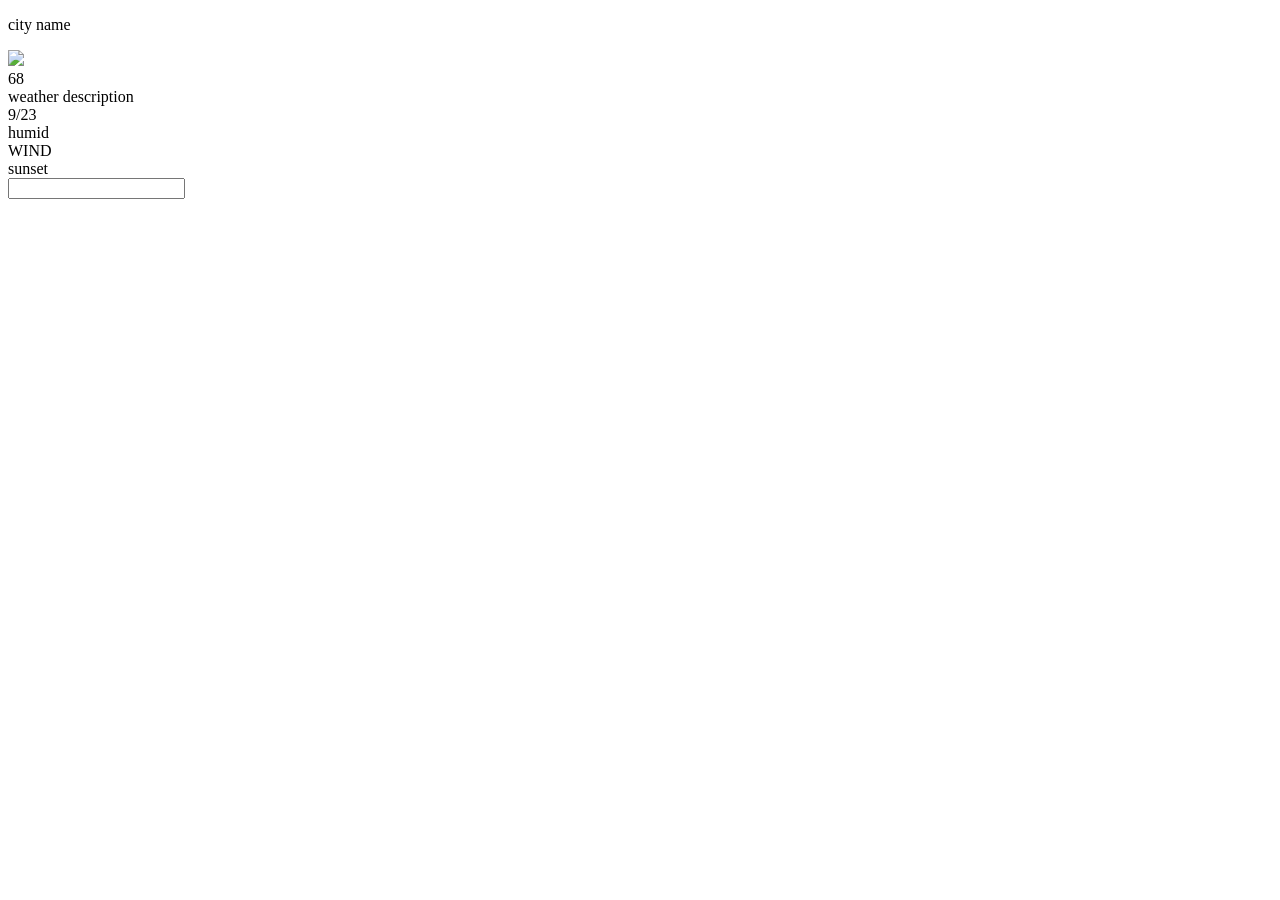
==== commit ade719ed: "Update CSS file paths in index.html" ====
--- a/index.html
+++ b/index.html
@@ -5,9 +5,9 @@
 <head> 
 	<meta charset="UTF-8" />
 	<meta name="viewport" content="width=device-width, initial-scale=1.0" />
-	<link rel="stylesheet" href ="weatherapp.css" />
-	<link href="weather-icons-wind.min.css" rel = "stylesheet" type="text/css"/>
-	<link href="weather-icons.min.css" rel = "stylesheet" type="text/css"/>
+	<link rel="stylesheet" href ="css/weatherapp.css" />
+	<link href="css/weather-icons-wind.min.css" rel = "stylesheet" type="text/css"/>
+	<link href="css/weather-icons.min.css" rel = "stylesheet" type="text/css"/>
 </head>
 
 <body>
